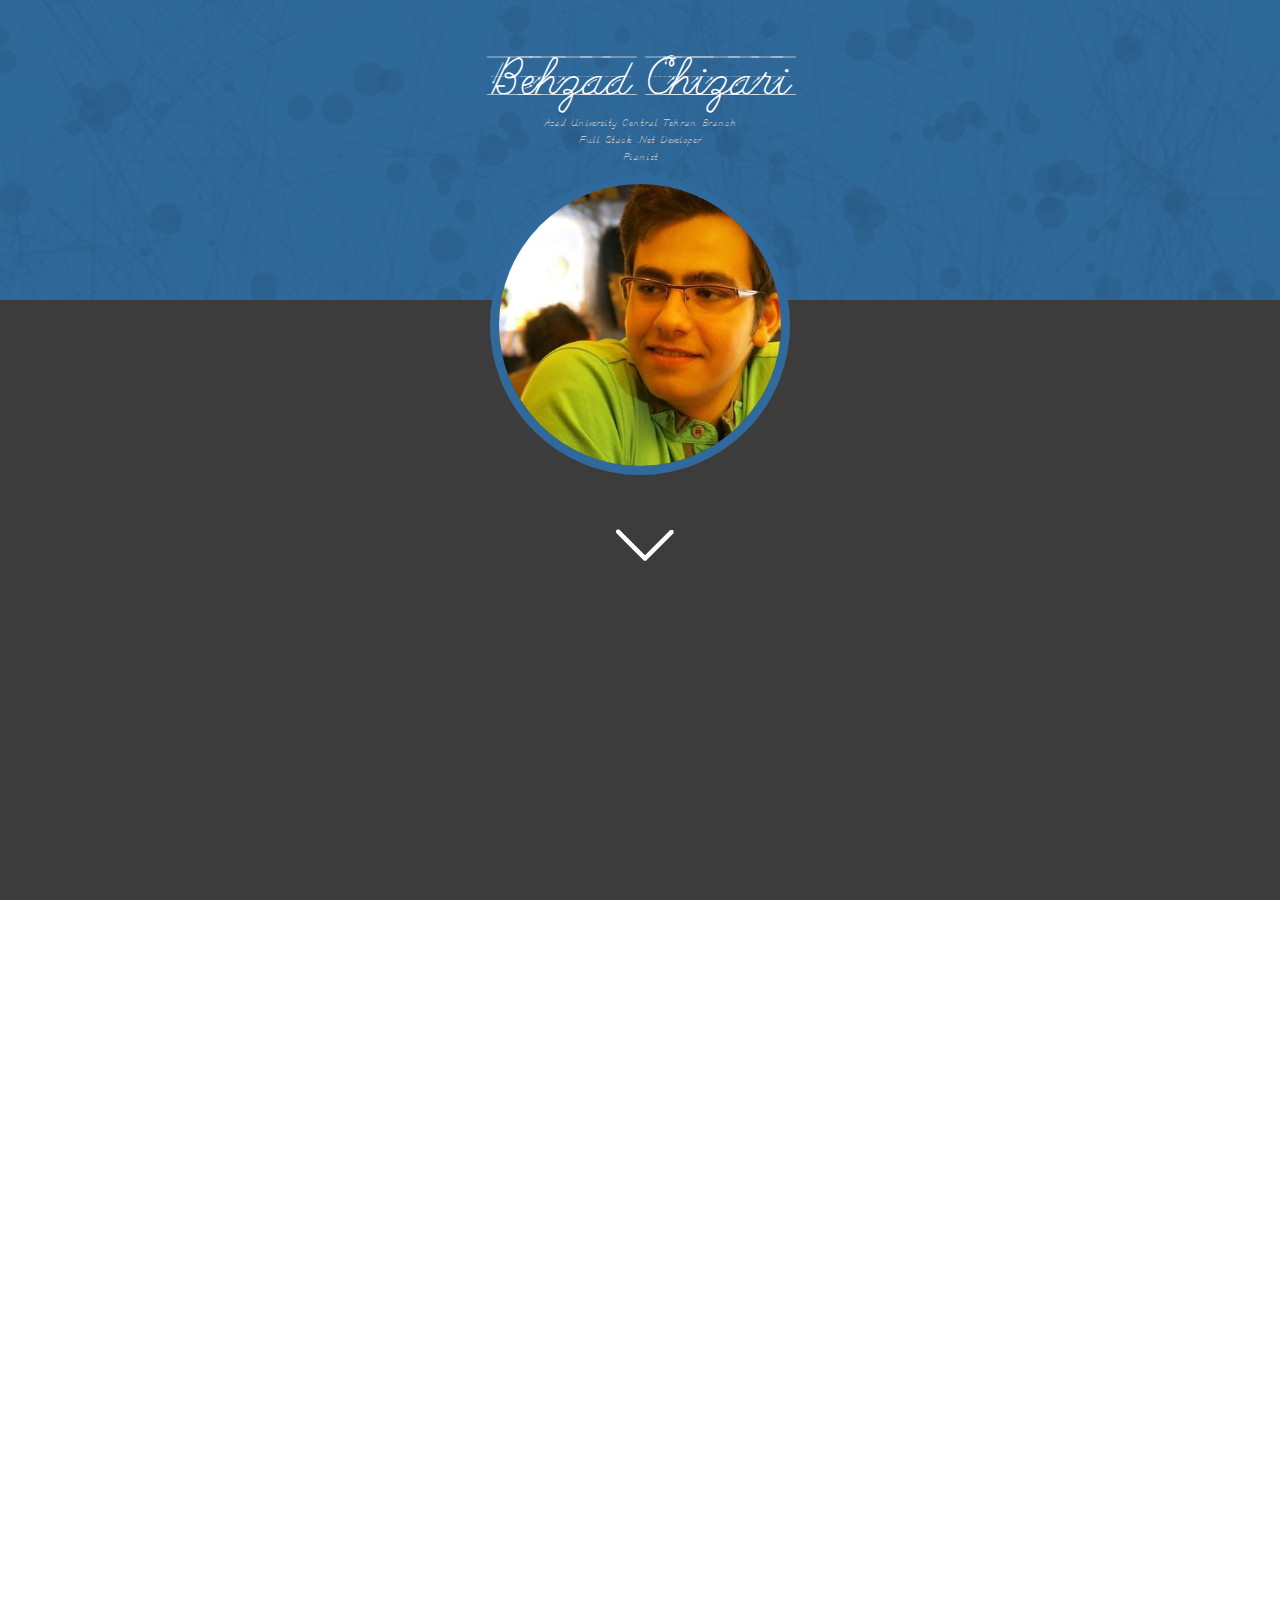
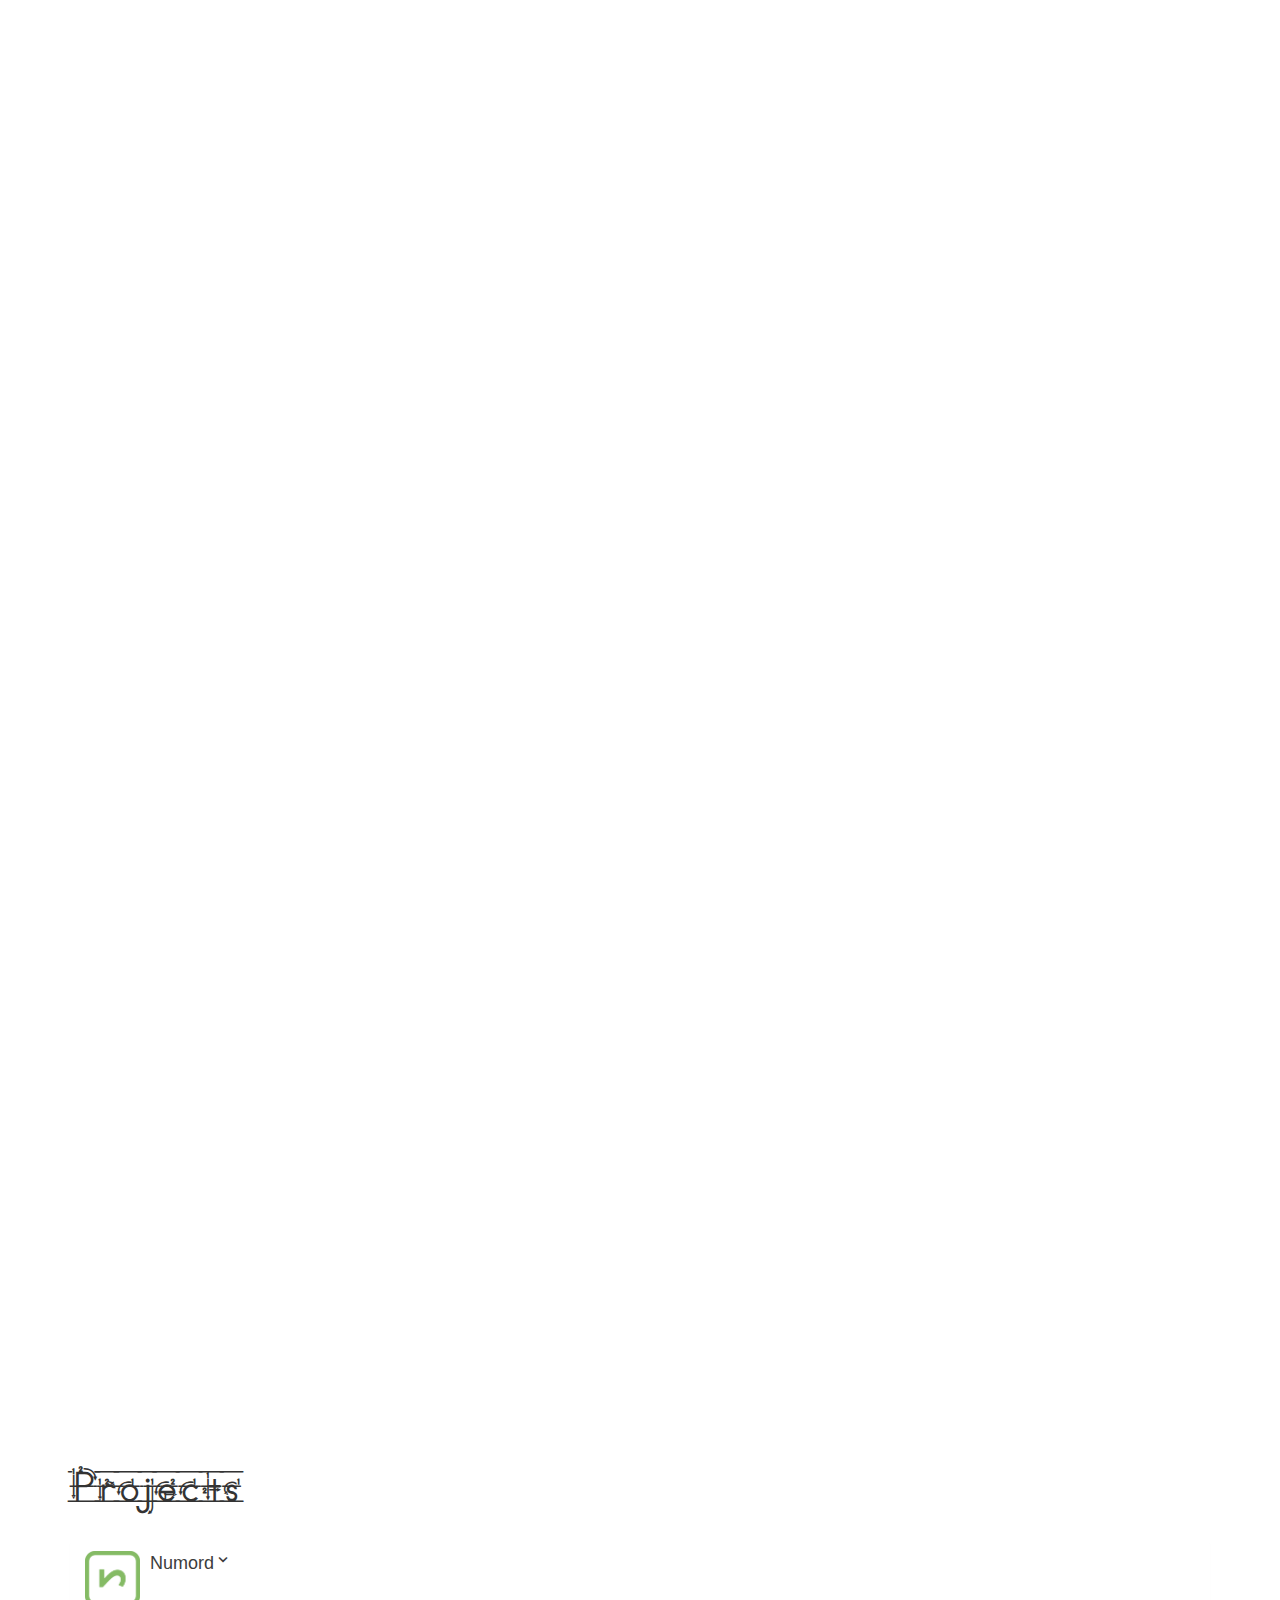
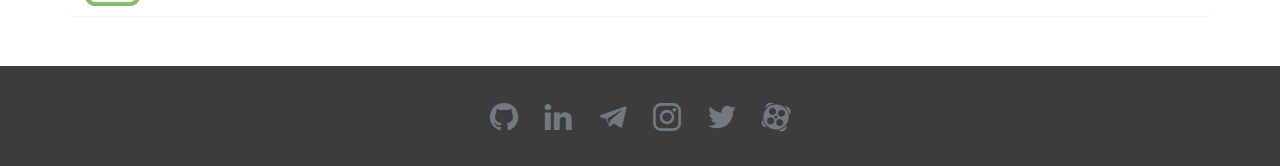
==== index.html @ 042b7d44 "Update index.html" ====
﻿<!DOCTYPE html>

<html lang="en" xmlns="http://www.w3.org/1999/xhtml">
<head>

    <meta http-equiv="X-UA-Compatible" content="IE=edge">
    <!--<meta name="viewport" content="width=device-width, initial-scale=1">-->
    <meta name="viewport" content="width=device-width, initial-scale=1.0, maximum-scale=1.0, user-scalable=no" />
    <meta charset="utf-8" />
    <link rel="icon" type="image/png" href="img/fav.png" />
    <!--<meta http-equiv="refresh" content="0; url=https://www.linkedin.com/in/behzad-chizari-53738ab5"/>-->
    <meta name="theme-color" content="#306a9c" />
    <title>Behzad Chizari Personal Webpage</title>
    <link href="css/bootstrap.min.css" rel="stylesheet" />
    <link href="css/index.css" rel="stylesheet" />

    <script src="js/jquery-3.2.1.min.js"></script>
    <script src="js/bootstrap.min.js"></script>
    <!--<script src="js/rtl-bootstrap.js"></script>-->
    <script src="js/animatescroll.min.js"></script>
    <script src="js/animatescroll.noeasing.js"></script>
</head>
<body>

    <div class="gotop gb">
        <span>&#xe316;</span>
    </div>
    <div class="header">
        <h3 style="margin:0px;" class="text-center ">Behzad Chizari</h3>
        <small class="center-block text-center">Azad University Central  Tehran Branch</small>
        <small class="center-block text-center">Full Stack .Net Developer</small>
        <small class="center-block text-center">Pianist</small>
        <a href="img/Personal.jpg">
            <img src="img/Personal.jpg" class="img-responsive img-circle center-block" width="350" alt="" />
        </a>
    </div>
    <div class="sub-header">
        <div class="container">
            <img src="img/arrow-down.gif" class="img-responsive center-block" alt="" />
        </div>
    </div>
    <div class="container" id="section-1">
        <h1 class="section-title">Skills</h1>
        <div class="col-lg-6 col-md-6 col-xs-12">
            <h3 class="section-title-lev2">Programming etc.</h3>
            <!--*************************-->

            <i class="">C#.Net&nbsp;:&nbsp;</i>
            <div class="progress">
                <div class="progress-bar progress-bar-striped" role="progressbar" aria-valuenow="60" aria-valuemin="0" aria-valuemax="100" style="width: 0%;">
                </div>
            </div>
            <div style="padding:0px 20px;">
                <i class="">ASP.Net&nbsp;:&nbsp;</i>
                <div class="progress">
                    <div class="progress-bar progress-bar-striped" role="progressbar" aria-valuenow="90" aria-valuemin="0" aria-valuemax="100" style="width: 0%;">
                    </div>
                </div>
                <i class="">Entity Framework&nbsp;:&nbsp;</i>
                <div class="progress">
                    <div class="progress-bar progress-bar-striped" role="progressbar" aria-valuenow="80" aria-valuemin="0" aria-valuemax="100" style="width: 0%;">
                    </div>
                </div>
                <i class="">LinQ&nbsp;:&nbsp;</i>
                <div class="progress">
                    <div class="progress-bar progress-bar-striped" role="progressbar" aria-valuenow="70" aria-valuemin="0" aria-valuemax="100" style="width: 0%;">
                    </div>
                </div>
                <i class="">WCF Services&nbsp;:&nbsp;</i>
                <div class="progress">
                    <div class="progress-bar progress-bar-striped" role="progressbar" aria-valuenow="50" aria-valuemin="0" aria-valuemax="100" style="width: 0%;">
                    </div>
                </div>
                <i class="">Universal Windows App dev.&nbsp;:&nbsp;</i>
                <div class="progress">
                    <div class="progress-bar progress-bar-striped" role="progressbar" aria-valuenow="60" aria-valuemin="0" aria-valuemax="100" style="width: 0%;">
                    </div>
                </div>
            </div>
            <!--*************************-->

            <i class="">C++&nbsp;:&nbsp;</i>
            <div class="clearfix"></div>
            <div class="progress">
                <div class="progress-bar progress-bar-striped" role="progressbar" aria-valuenow="30" aria-valuemin="0" aria-valuemax="100" style="width: 0%;">
                </div>
            </div>
            <!--*************************-->

            <i class="">Javascript&nbsp;:&nbsp;</i>
            <div class="progress">
                <div class="progress-bar progress-bar-striped" role="progressbar" aria-valuenow="50" aria-valuemin="0" aria-valuemax="100" style="width: 0%;">
                </div>
            </div>
            <!--*************************-->
            <i class="">Android(Java)&nbsp;:&nbsp;</i>
            <div class="progress">
                <div class="progress-bar progress-bar-striped" role="progressbar" aria-valuenow="10" aria-valuemin="0" aria-valuemax="100" style="width: 0%;">
                    <small style="padding:4px;">Learning...</small>
                </div>
            </div>
            <!--***************************************************************************-->
        </div>
        <div class="col-lg-6 col-md-6 col-xs-12">
            <h3 class="section-title-lev2">Design </h3>
            <!--*************************-->

            <i class="">Photoshop&nbsp;:&nbsp;</i>
            <div class="progress">
                <div class="progress-bar progress-bar-striped" role="progressbar" aria-valuenow="70" aria-valuemin="0" aria-valuemax="100" style="width: 0%;">
                </div>
            </div>

            <!--*************************-->

            <i class="">HTML&nbsp;:&nbsp;</i>
            <div class="progress">
                <div class="progress-bar progress-bar-striped" role="progressbar" aria-valuenow="100" aria-valuemin="0" aria-valuemax="100" style="width: 0%;">
                </div>
            </div>
            <!--*************************-->
            <i class="">CSS&nbsp;:&nbsp;</i>
            <div class="progress">
                <div class="progress-bar progress-bar-striped" role="progressbar" aria-valuenow="100" aria-valuemin="0" aria-valuemax="100" style="width: 0%;">
                </div>
            </div>

            <!--*************************-->
            <i class="">Jquery&nbsp;:&nbsp;</i>
            <div class="progress">
                <div class="progress-bar progress-bar-striped" role="progressbar" aria-valuenow="100" aria-valuemin="0" aria-valuemax="100" style="width: 0%;">
                </div>
            </div>

            <!--*************************************************************-->

        </div>

        <div class="col-lg-6 col-md-6 col-xs-12 pull-right">
            <h3 class="section-title-lev2">Database </h3>
            <!--*************************-->
            <i class="">SQL Server&nbsp;:&nbsp;</i>
            <div class="progress">
                <div class="progress-bar progress-bar-striped" role="progressbar" aria-valuenow="30" aria-valuemin="0" aria-valuemax="100" style="width: 0%;">
                </div>
            </div>
            <!--*************************-->
        </div>
        <div class="clearfix"></div>
        <div class="col-lg-12">
            <h3 class="section-title-lev2">Other </h3>
            <ul class="col-lg-3 col-md-3 col-xs-6">
                <li>-<i> XML</i></li>
                <li>-<i> XAML</i></li>
                <li>-<i> UML    </i></li>
                <li>-<i> Software Developer</i></li>
                <li>-<i> Microsoft Service Fabric</i></li>
            </ul>
            <ul class="col-lg-3 col-md-3 col-xs-6">
                <li>- <i>Microsoft Office Word</i></li>
                <li>- <i>Microsoft Office Excel</i></li>
                <li>- <i>Microsoft Office Powerpoint</i></li>
                <li>- <i>SoapUI</i></li>
            </ul>
            <ul class="col-lg-3"></ul>
            <ul class="col-lg-3"></ul>
        </div>
    </div>
    <div class="container" id="section-2">
        <h1 class="section-title">Education</h1>
        <div class="media">
            <div class="media-left">
                <a href="http://sanatisharif.ir">
                    <img class="media-object" src="img/sharif.gif" alt="" width="55">
                </a>
            </div>
            <div class="media-body">
                <h4 class="media-heading">Sharif University of Technology's High School</h4>
                <small> High School and Pre University </small>
                <small>2011 - 2015</small>
            </div>
        </div>
        <div class="media">
            <div class="media-left">
                <a href="http://iauctb.ac.ir">
                    <img class="media-object" src="img/azad-logo.png" alt="" width="55">
                </a>
            </div>
            <div class="media-body">
                <h4 class="media-heading">Islamic Azad University Central Tehran Branch</h4>
                <small>Bachelor of Software Engineering</small>
                <small>2015</small>
            </div>
        </div>
    </div>
    <div class="container" id="section-3" style="height:auto;">
        <h1 class="section-title">Experiences</h1>
        <div class="media">
            <div class="media-left">
                <a href="http://www.iraninfotech.com/">
                    <img class="media-object img-circle" src="img/IIDLogo.png" alt="" width="60">
                </a>
            </div>
            <div class="media-body">
                <h5 class="media-heading">Iran info-tech Development Co.</h5>
                <small> <span style="color: #c3c3c3">from </span> May 2017</small><small> (Developer) </small><br />
                <small style="color: #a4a4a4"> 2016 Sep - Apr 2017 (Internship) </small>
            </div>
        </div>
        <div class="media">
            <div class="media-left">
                <a href="http://iauctb.github.io">
                    <img class="media-object" src="img/cactb.png" alt="" width="60">
                </a>
            </div>
            <div class="media-body">
                <h6 class="media-heading">IAUCTB's Association of Computer Engineering</h6>
                <small>Member of Board(Volentieri)</small><br />
                <small><span style="color: #c3c3c3">from </span> 2015 Nov</small>
            </div>
        </div>
        <div class="media">
            <div class="media-left">
                <a href="http://www.faranam.net/">
                    <img class="media-object img-circle " src="img/faranam-logo.jpg" alt="" width="55" height="55">
                </a>
            </div>
            <div class="media-body">
                <h5 class="media-heading">Ertebatat Novin Faranam</h5>
                <small>Internship</small><br />
                <small>2015 Jun - 2015 Oct</small>
            </div>
        </div>
    </div>
    <div class="container" id="section-4">
        <h1 class="section-title">Art</h1>
        <div class="media">
            <div class="media-left">
                <a>
                    <img class="media-object" src="img/piano.png" alt="" width="55">
                </a>
            </div>
            <div class="media-body">
                <h4 class="media-heading">
                    Piano
                    <a href="http://www.aparat.com/behzadchizari" class="gb" style="padding-right:10px;color: #ed145b;">&#xe191;</a>
                </h4>
                <small>Since 2008</small>
            </div>
        </div>
    </div>

    <div class="container" id="section-6">
        <h1 class="section-title">Projects</h1>
        <div class="panel-group" id="accordion" role="tablist" aria-multiselectable="true">
            <div class="panel panel-default">
                <div class="panel-heading" role="tab" id="headingTwo">
                    <div class="media panel-title">
                        <div class="media-left">
                            <a>
                                <img class="media-object" src="img/numord.png" alt="" width="55">
                            </a>
                        </div>
                        <div class="media-body">
                            <a style="color: #3c3c3c" class="collapsed" role="button" data-toggle="collapse" data-parent="#accordion" href="#collapseTwo" aria-expanded="false" aria-controls="collapseTwo">
                                <h4 class="media-heading">Numord<span class="gb" style="padding-top: 5px;">&#xe313;</span></h4>
                            </a>
                            <a href="https://github.com/behzadchizari/Numord">
                                <img src="https://img.shields.io/github/stars/badges/shields.svg?style=social&label=Star" alt="" />
                            </a>
                        </div>
                    </div>
                </div>
                <div id="collapseTwo" class="panel-collapse collapse" role="tabpanel" aria-labelledby="headingTwo">
                    <div class="panel-body" style="padding-top: 0px;">
                        <h2 style="margin: 0px; padding: 0px;">Numord</h2>
                        <br />
                        <a href="https://github.com/behzadchizari/Numord">
                            <img src="https://img.shields.io/badge/version-3.0-blue.svg" alt="" />
                        </a>
                        <hr style="width: 30%;" />
                        <div class="clearfix"></div>
                        <p>Convert Integer to Persian Words for C#.Net Users</p>
                        <h3>Usage :</h3>
                        <p> >> 1 - Add the .dll in ..\Numord\Numord\Numord\obj\Debug to your Project refrences</p>
                        <p> >> 2 - Follow the imgages below                                                   </p>
                        <p> -> Be Carefull that the target framework is .NetFramework 4.5.2                   </p>
                        <h3>Examples :</h3>
                        <a href="img/ex1.png">
                            <img class="img-responsive" src="img/ex1.png" alt="" />
                        </a>
                        <a href="img/ex2.png">
                            <img class="img-responsive" src="img/ex2.png" alt="" />
                        </a>

                    </div>
                </div>
            </div>
        </div>
    </div>
    <div class="" id="section-5">
        <!--<h1 class="section-title">Follow Me</h1>-->
        <div class="social center-block">
            <a href="https://github.com/behzadchizari" class="gb">&#xe0be;</a>
            <a href="https://www.linkedin.com/in/behzad-chizari-53738ab5" class="gb">&#xe0bf;</a>
            <a href="https://telegram.me/behczr" class="gb">&#xe1a5;</a>
            <a href="https://www.instagram.com/behzad_chizari/" class="gb">&#xe15c;</a>
            <a href="https://www.twitter.com/behzad_chizari/" class="gb">&#xe0cd;</a>
            <a href="http://www.aparat.com/behzadchizari" class="gb">&#xe191;</a>
            <div class="clearfix"></div>
        </div>
    </div>
    <script>

        //*******************************************************
function FullScreen(){
  var doc = window.document;
  var docEl = doc.documentElement;

  var requestFullScreen = docEl.requestFullscreen || docEl.mozRequestFullScreen || docEl.webkitRequestFullScreen || docEl.msRequestFullscreen;
  var cancelFullScreen = doc.exitFullscreen || doc.mozCancelFullScreen || doc.webkitExitFullscreen || doc.msExitFullscreen;

  if(!doc.fullscreenElement && !doc.mozFullScreenElement && !doc.webkitFullscreenElement && !doc.msFullscreenElement) {
    requestFullScreen.call(docEl);
  }
  else {
    cancelFullScreen.call(doc);
  }
}
        function loadProgressBar(progressbars) {
            for (var i = 0; i < progressbars.length; i++) {
                var ariaValuenow = $(progressbars[i]).attr('aria-valuenow');
                $(progressbars[i]).animate({
                    'width': ariaValuenow + '%'
                }, 2000);
                console.log($(progressbars[i]).attr('aria-valuenow'));
            }
            return;
        }

        var isProgressBarsloaded = false;
        var isExploaded = false;
        var isArtloaded = false;
        var isEduloaded = false;
        //*******************************************************

        $(document).ready(function () {
            FullScreen();
            $('.gotop').fadeOut();
            $('.sub-header').css('height', Number(screen.height) - parseInt($('.header').css('height'), 10) + 'px');
            //$('html,body').animatescroll();
        });
        //*******************************************************
        $(window).scroll(function () {
            //alert(Number($('#section-1').offset().top) - Number(screen.height) / 2);

            if ($(window).scrollTop() <= Number($('#section-1').offset().top - 200)) {
                $('.gotop').fadeOut();
            }
                //alert($('#section-1').offset().top + "." + $(window).scrollTop());

            else {
                $('.gotop').fadeIn();
            }
            if (!isProgressBarsloaded) {
                if ($(window).scrollTop() >= Number($('#section-1').offset().top) - Number(screen.height) / 2) {
                    $("#section-1").animate({
                        'padding-top': '30px',
                        'opacity': '1'
                    }, 2000);
                    var progressbars = document.getElementsByClassName('progress-bar');
                    loadProgressBar(progressbars);
                    isProgressBarsloaded = true;
                }
            }
            if (!isEduloaded) {
                if ($(window).scrollTop() >= Number($('#section-2').offset().top) - Number(screen.height) / 2) {
                    $("#section-2").animate({
                        'padding-top': '30px',
                        'opacity': '1'
                    }, 2000);
                }
                //isEduloaded = true;
            }
            if (!isExploaded) {
                if ($(window).scrollTop() >= Number($('#section-3').offset().top) - Number(screen.height) / 2) {
                    $("#section-3").animate({
                        'padding-top': '30px',
                        'opacity': '1'
                    }, 2000);
                }
                //isExploaded = true;
            }
            if (!isArtloaded) {
                if ($(window).scrollTop() >= Number($('#section-4').offset().top) - Number(screen.height)) {
                    $("#section-4").animate({
                        'padding-top': '30px',
                        'opacity': '1'
                    }, 2000);
                }
                //isArtloaded = true;
            }
        })
        //*******************************************************
        $('.sub-header img[src*="arrow-down.gif"]').click(function () {
            $('#section-1').animatescroll({ scrollSpeed: 1000, easing: 'easeOutCirc' });
        });
        //*******************************************************
        $('.gotop').click(function () {
            $('html,body').animatescroll();

        });
    </script>
</body>
</html>
---- css/index.css ----
﻿@font-face {
    font-family: AbcCursiveArrow;
    src: url('../fonts/ABCCA__.TTF') format('truetype');
}

@font-face {
    font-family: AbcDNManuscript;
    src: url('../fonts/ABCDN__.TTF') format('truetype');
}

@font-face {
    font-family: AbcPrintArrow;
    src: url('../fonts/ABCPA__.TTF') format('truetype');
}

@font-face {
    font-family: AbcPrintDottedArrow;
    src: url('../fonts/ABCPAD_.TTF') format('truetype');
}

@font-face {
    font-family: gorbeh;
    src: url('../fonts/Gorbeh-Regular.eot') format('embedded-opentype'), url('../fonts/Gorbeh-Regular.ttf') format('truetype'), url('../fonts/Gorbeh-Regular.woff') format('woff');
}

* {
    margin: 0px;
    padding: 0px;
}

.gb {
    font-family: gorbeh;
}

ul li {
    list-style: none;
}

body {
    position: relative;
}

.header {
    width: 100%;
    height: 300px;
    /*background: #306a9c;*/
    background: url('../img/bg.png') no-repeat center fixed;
    background-size: cover;
}

    .header h3 {
        color: white;
        position: relative;
        top: 60px;
        font-size: 40px;
        font-family: AbcCursiveArrow;
    }

    .header small {
        position: relative;
        color: #c3c3c3;
        top: 70px;
        font-family: AbcDNManuscript;
    }

    .header img[src*='Personal.jpg'] {
        border: 9px solid #306a9c;
        position: relative;
    }

.sub-header {
    background: #3c3c3c;
    margin-bottom: 20px;
}

    .sub-header img[src*='arrow-down.gif'] {
        cursor: pointer;
        width: 150px;
        margin-top: 160px;
    }

.section-title {
    font-family: AbcPrintArrow;
    font-weight: bolder;
    padding: 20px 0;
}

.section-title-lev2 {
    font-family: AbcDNManuscript;
}

#section-1 {
    padding-top: 100px;
    padding-bottom: 20px;
    opacity: 0;
}

#section-2 {
    padding-bottom: 20px;
    padding-top: 100px;
    opacity: 0;
}

#section-3 {
    padding-bottom: 20px;
    padding-top: 100px;
    opacity: 0;
}

#section-4 {
    padding-bottom: 20px;
    padding-top: 100px;
    opacity: 0;
}

.gotop {
    cursor: pointer;
    width: 45px;
    height: 45px;
    position: fixed;
    bottom: 60px;
    right: 20px;
    background: #306a9c;
    border-radius: 50%;
    /*opacity:0;*/
    border: 2px solid #5c9dd5;
    z-index: 999;
    text-align: center;
    color: white;
    font-size: 24px;
}

    .gotop span {
        position: absolute;
        top: 2px;
        left: 9px;
    }

#section-5 {
    height: 100px;
    background: #3c3c3c;
    margin-top: 30px;
}

.social {
    height: 60px;
    width: 400px;
    margin-top: 20px;
    max-height: 100%;
    max-width: 100%;
    text-align: center;
    font-size: 30px;
    padding: 30px 0;
}

    .social a.gb {
        margin: 0 8px;
        color: #72797f;
    }

        .social a.gb:hover {
            text-decoration: none;
        }

        .social a.gb:active {
            text-decoration: none;
        }

        .social a.gb[href*='github']:hover {
            color: #333333;
        }

        .social a.gb[href*='linkedin']:hover {
            color: #0077b5;
        }

        .social a.gb[href*='aparat']:hover {
            color: #ed145b;
        }

        .social a.gb[href*='instagram']:hover {
            background: linear-gradient(-45deg,#833ab4,#833ab4,#e1306c,#fcaf45,#f77737,#fd1d1d,#fd1d1d);
            background: -o-linear-gradient(-45deg,#833ab4,#833ab4,#e1306c,#fcaf45,#f77737,#fd1d1d,#fd1d1d);
            background: -moz-linear-gradient(-45deg,#833ab4,#833ab4,#e1306c,#fcaf45,#f77737,#fd1d1d,#fd1d1d);
            background: -webkit-linear-gradient(-45deg,#833ab4,#833ab4,#e1306c,#fcaf45,#f77737,#fd1d1d,#fd1d1d);
            background-clip: text;
            text-fill-color: transparent;
            -webkit-background-clip: text;
            -webkit-text-fill-color: transparent;
            -moz-background-clip: text;
            -moz-text-fill-color: transparent;
        }

        .social a.gb[href*='telegram']:hover {
            color: #0088cc;
        }

        .social a.gb[href*='twitter']:hover {
            color: #55acee;
        }

.panel-default > .panel-heading {
    background: transparent !important;
    border-color: transparent !important;
    border: 0px solid transparent !important;
}
.panel-default>.panel-heading+.panel-collapse>.panel-body{
    border: 0px solid transparent !important;

}
.panel {
    border: none;
}
/****************************************************************************************/
/* XSmall devices (tablets, 768px and up) */
@media screen and (max-width: 768px) {
    .header {
        height: 350px;
    }

        .header img[src*='Personal.jpg'] {
            width: 250px;
            top: 140px;
        }
}

/* Small devices (desktops, 992px and up) */
@media screen and (max-width: 992px) and (min-width: 768px) {

    .header img[src*='Personal.jpg'] {
        width: 270px;
        top: 80px;
    }
}
/* Medium devices (desktops, 992px and up) */
@media screen and (max-width: 1200px) and (min-width: 992px) {

    .header img[src*='Personal.jpg'] {
        width: 300px;
        top: 75px;
    }
}
/* Large devices (large desktops, 1200px and up) */
@media screen and (min-width: 1200px) {

    .header img[src*='Personal.jpg'] {
        width: 300px;
        top: 80px;
    }
}
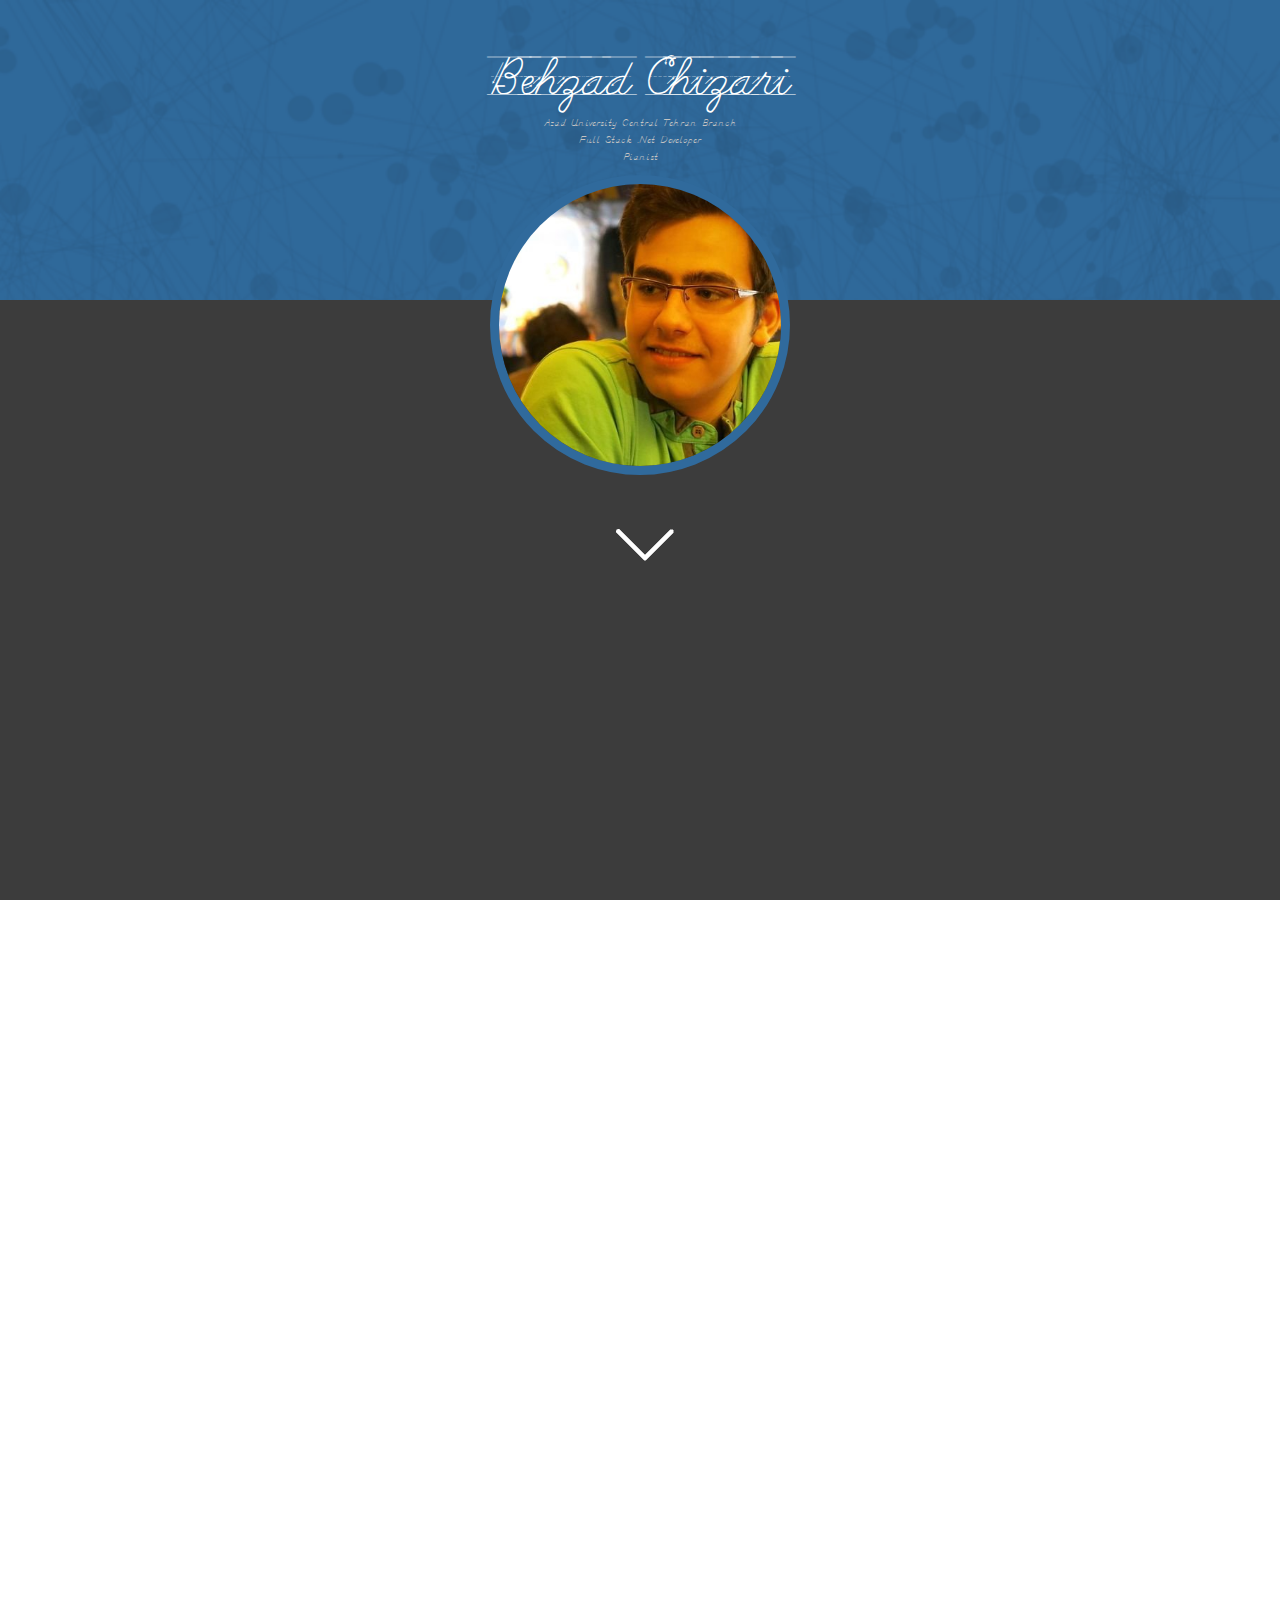
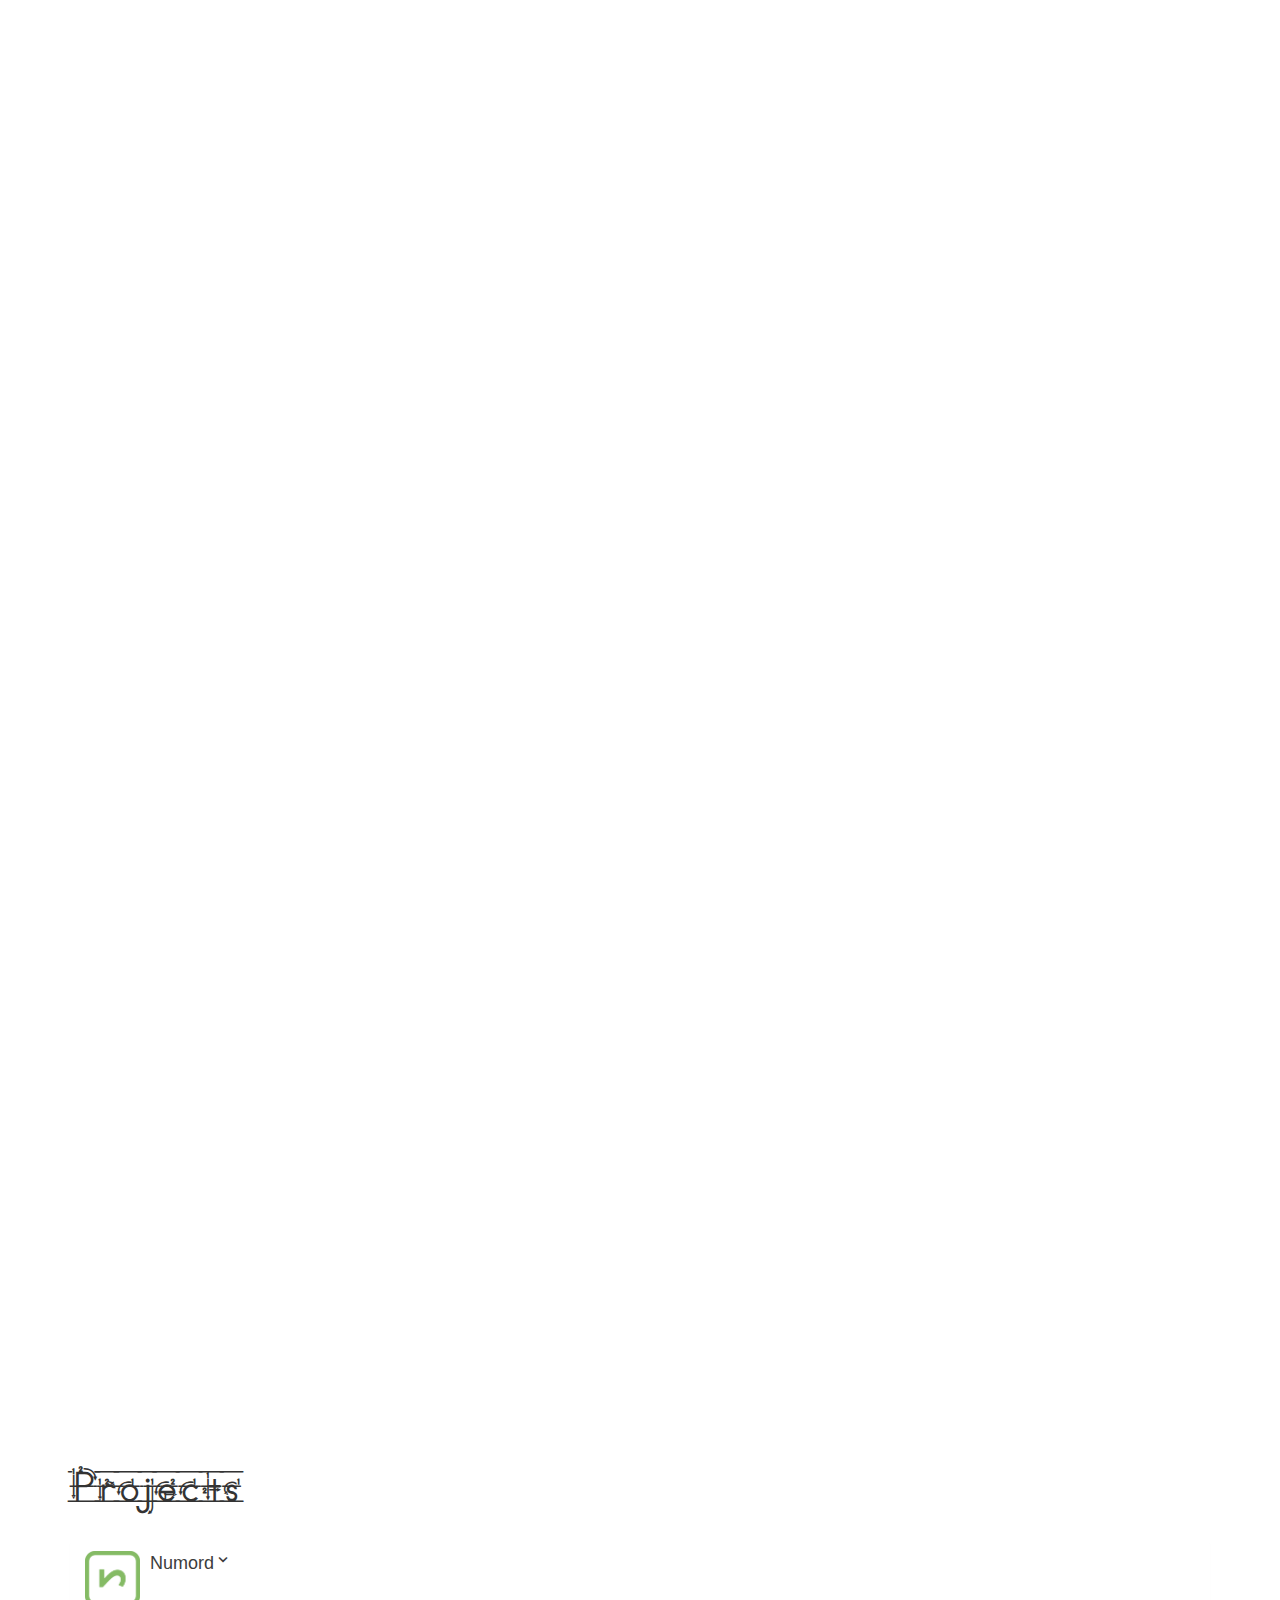
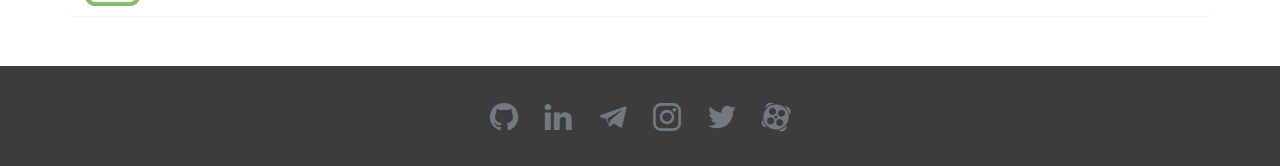
==== commit f85bde00: "Update index.html" ====
--- a/index.html
+++ b/index.html
@@ -407,8 +407,8 @@
         });
         //*******************************************************
         $('.gotop').click(function () {
-            $('html,body').animatescroll();
-
+           // $('html,body').animatescroll();
+            FullScreen();
         });
     </script>
 </body>
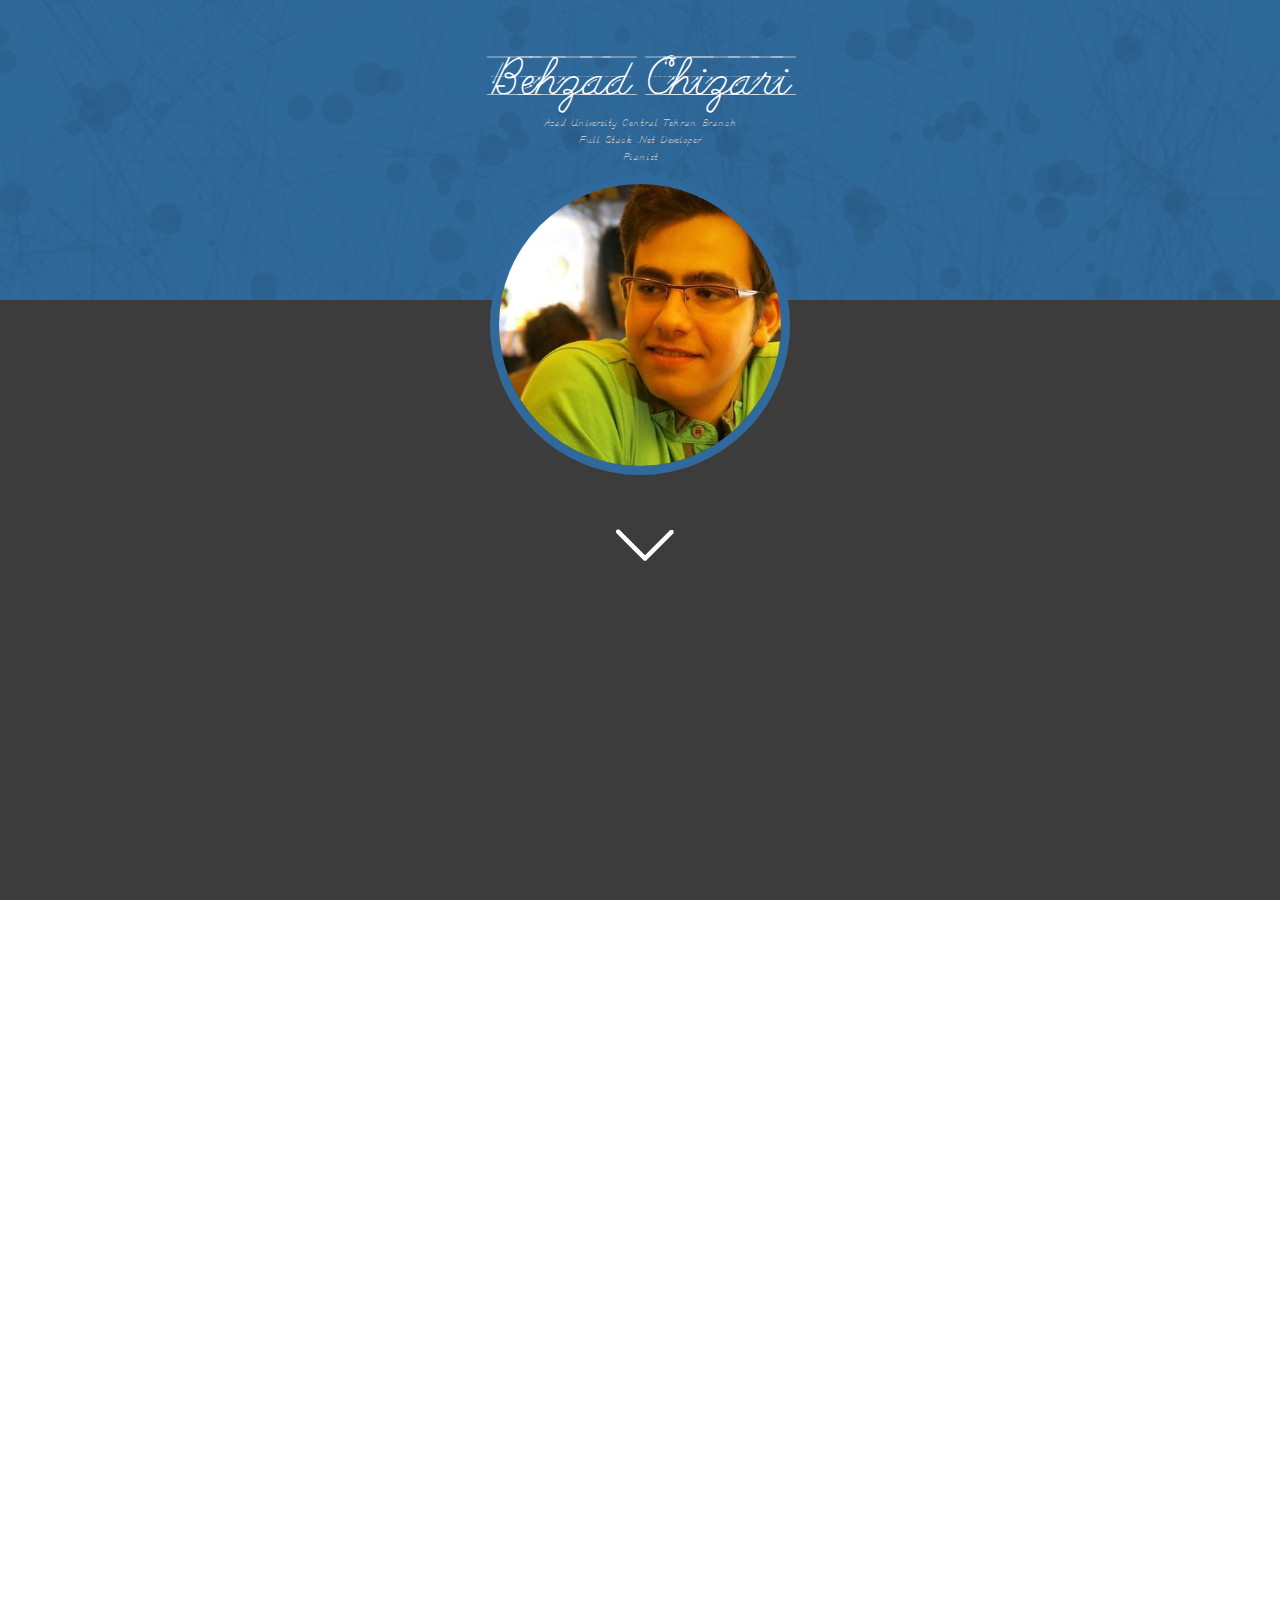
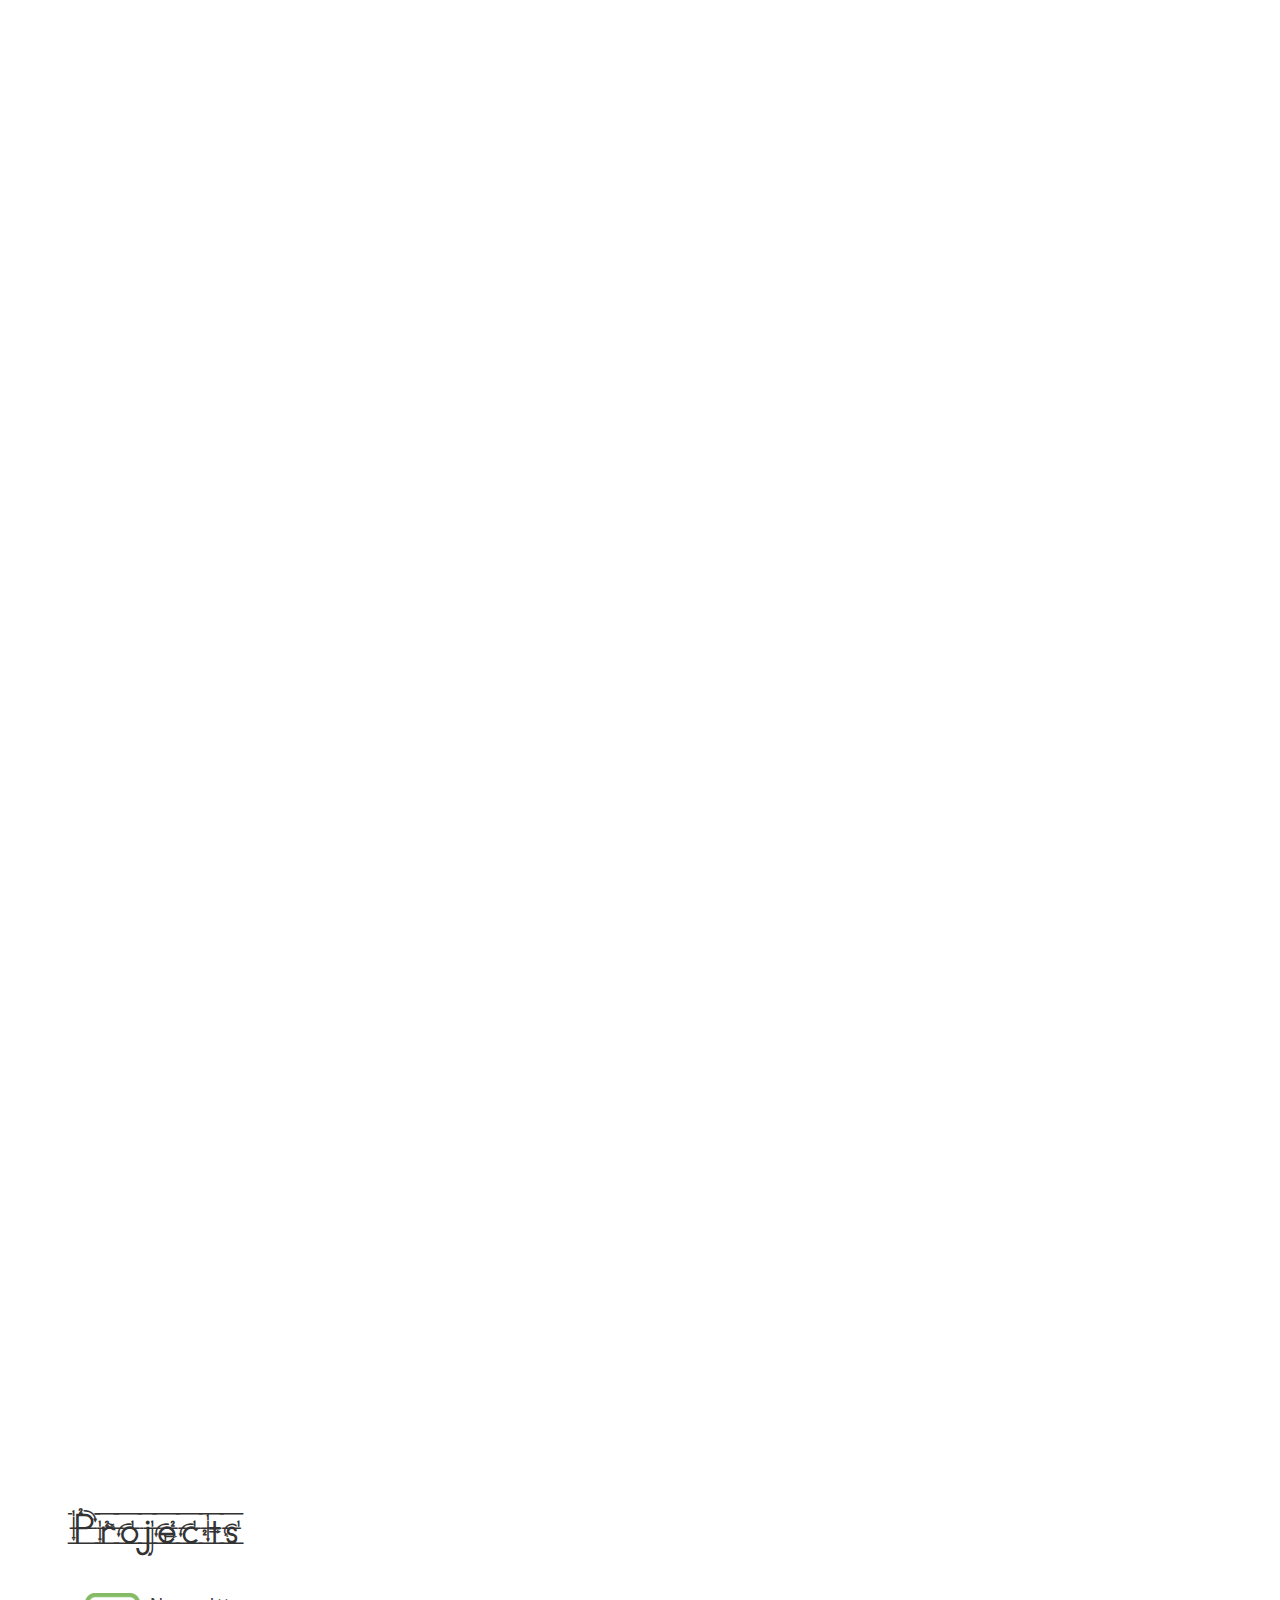
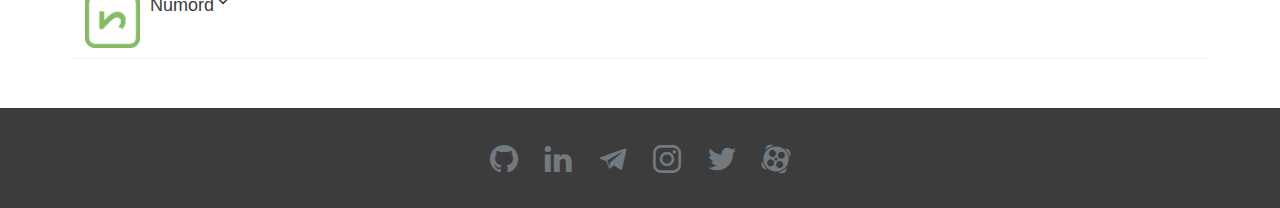
==== commit 6ee43485: "Update index.html" ====
--- a/index.html
+++ b/index.html
@@ -197,14 +197,24 @@
         <h1 class="section-title">Experiences</h1>
         <div class="media">
             <div class="media-left">
+                <a href="http://asanpardakht.ir/">
+                    <img class="media-object img-circle" src="img/IILogo.png" alt="" width="60">
+                </a>
+            </div>
+            <div class="media-body">
+                <h5 class="media-heading">Asan Pardakht Persian</h5>
+                <small> <span style="color: #c3c3c3">Since </span> 2018 April</small><small> (Developer) </small><br />
+            </div>
+        </div>
+        <div class="media">
+            <div class="media-left">
                 <a href="http://www.iraninfotech.com/">
                     <img class="media-object img-circle" src="img/IIDLogo.png" alt="" width="60">
                 </a>
             </div>
             <div class="media-body">
                 <h5 class="media-heading">Iran info-tech Development Co.</h5>
-                <small> <span style="color: #c3c3c3">from </span> May 2017</small><small> (Developer) </small><br />
-                <small style="color: #a4a4a4"> 2016 Sep - Apr 2017 (Internship) </small>
+                <small> 2016 Sep - 2018 March</small><small> (Developer) </small><br />
             </div>
         </div>
         <div class="media">
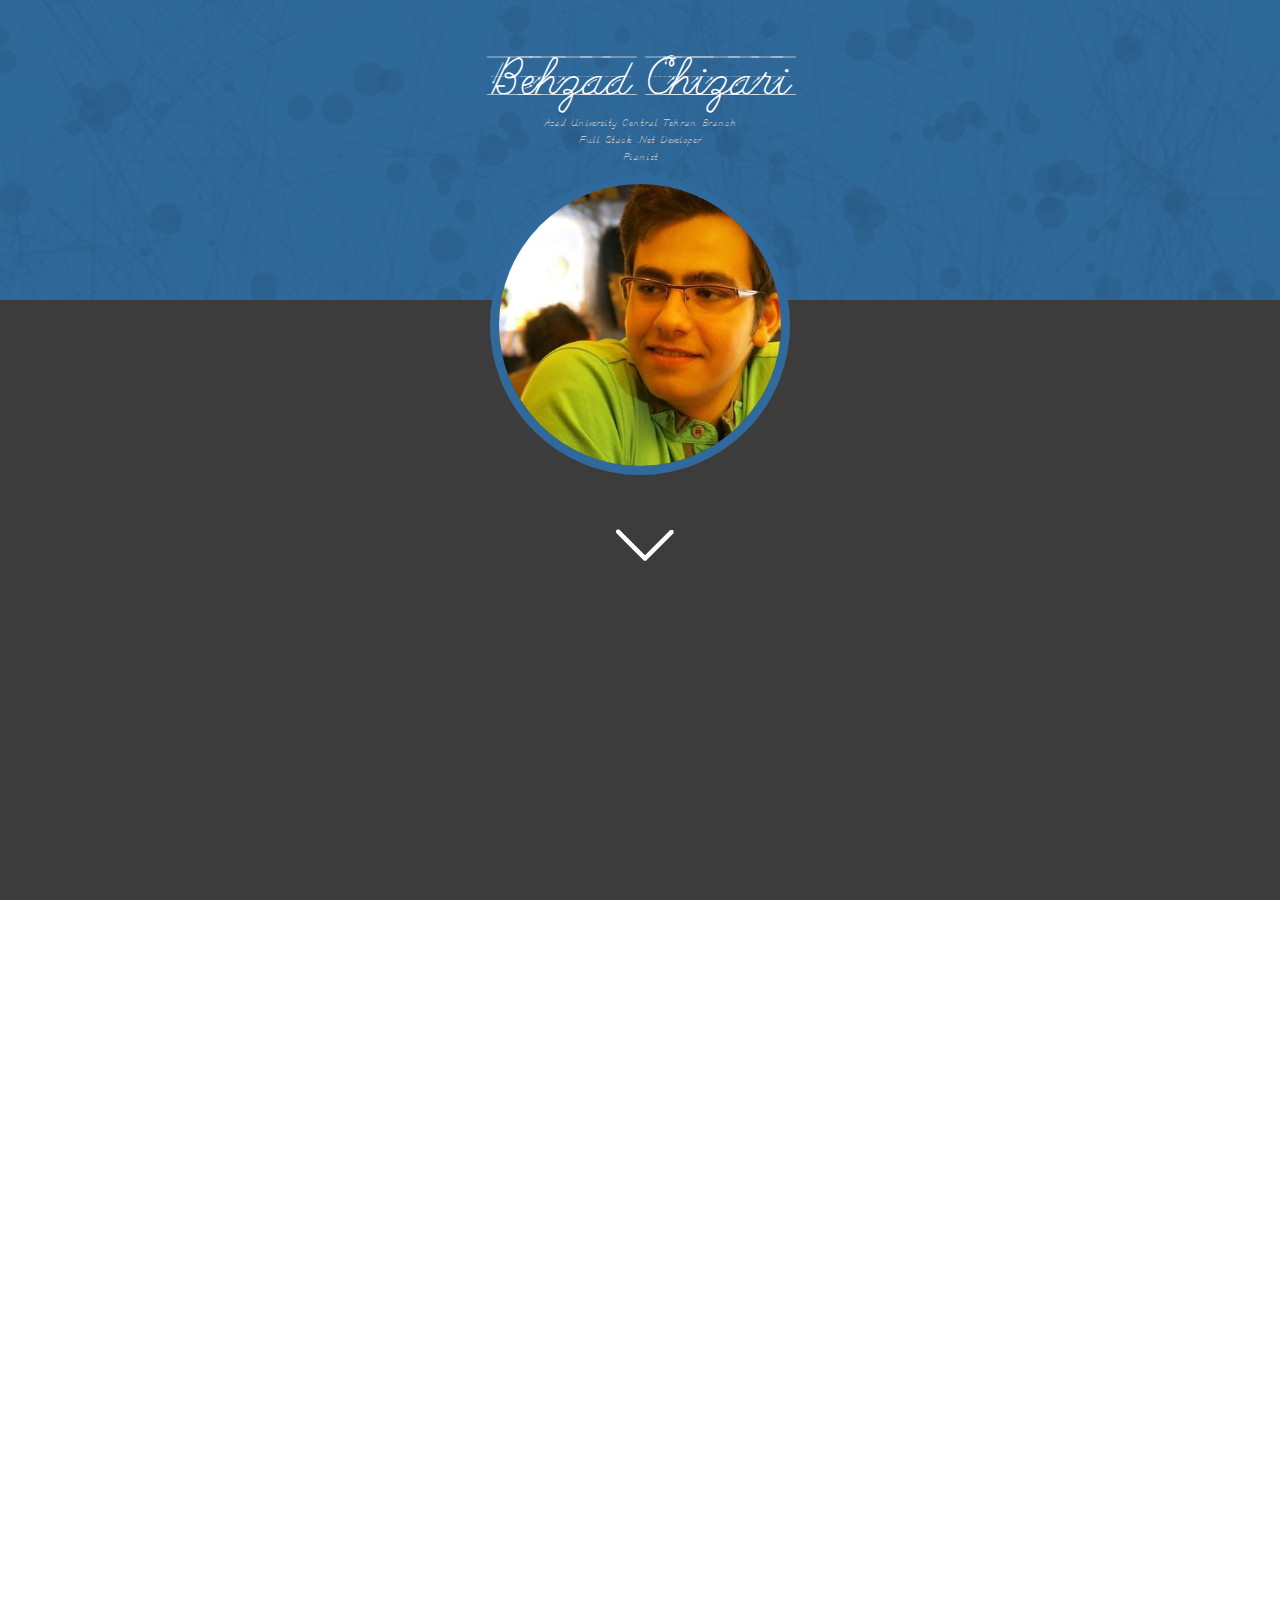
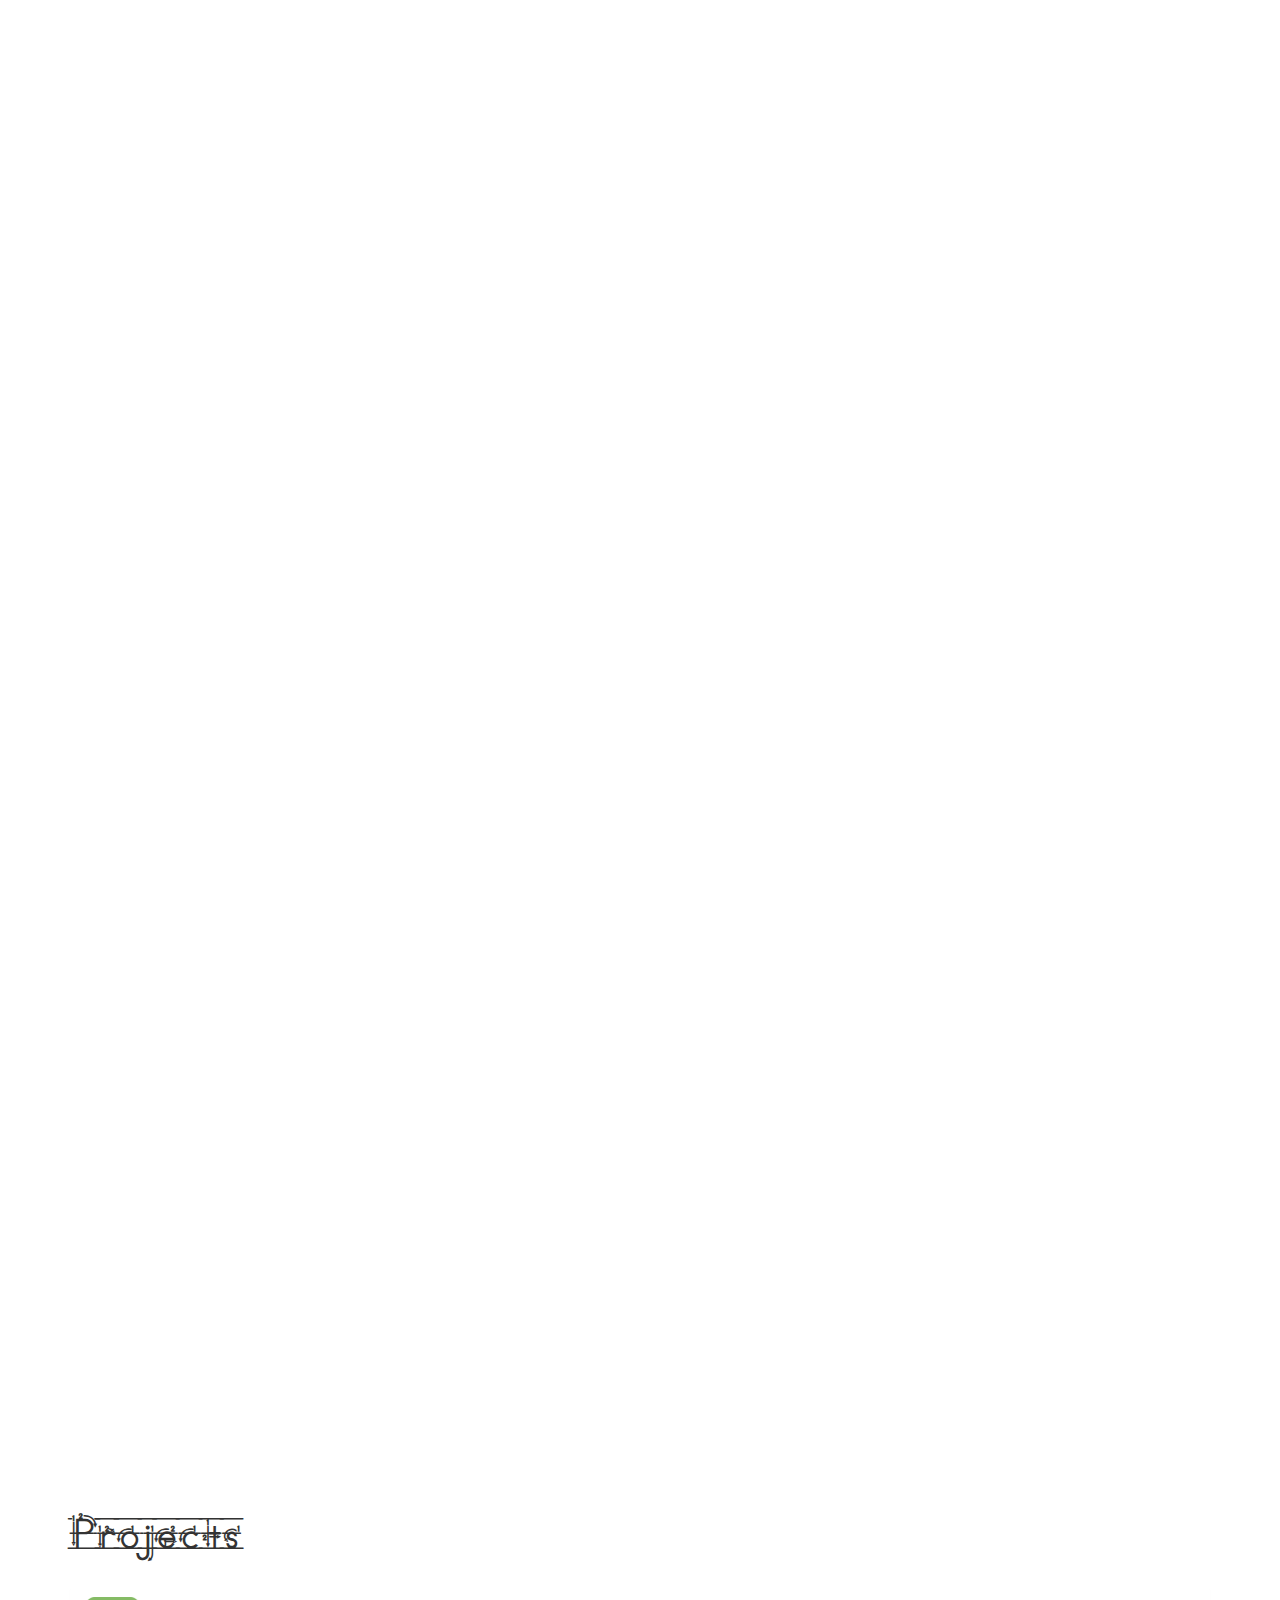
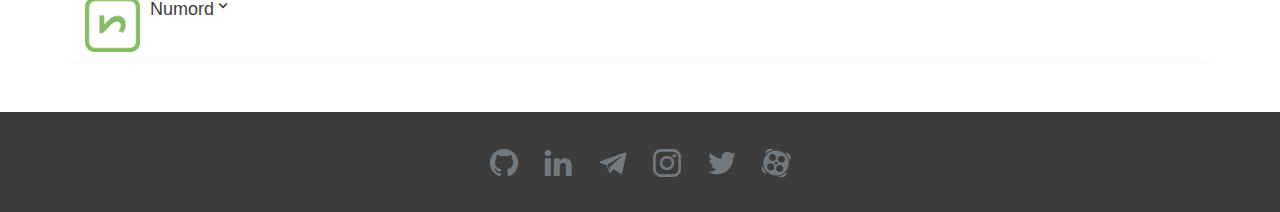
==== commit f08f9abe: "Update index.html" ====
--- a/index.html
+++ b/index.html
@@ -198,7 +198,7 @@
         <div class="media">
             <div class="media-left">
                 <a href="http://asanpardakht.ir/">
-                    <img class="media-object img-circle" src="img/IILogo.png" alt="" width="60">
+                    <img class="media-object img-circle" src="img/aplogo.png" alt="" width="60">
                 </a>
             </div>
             <div class="media-body">
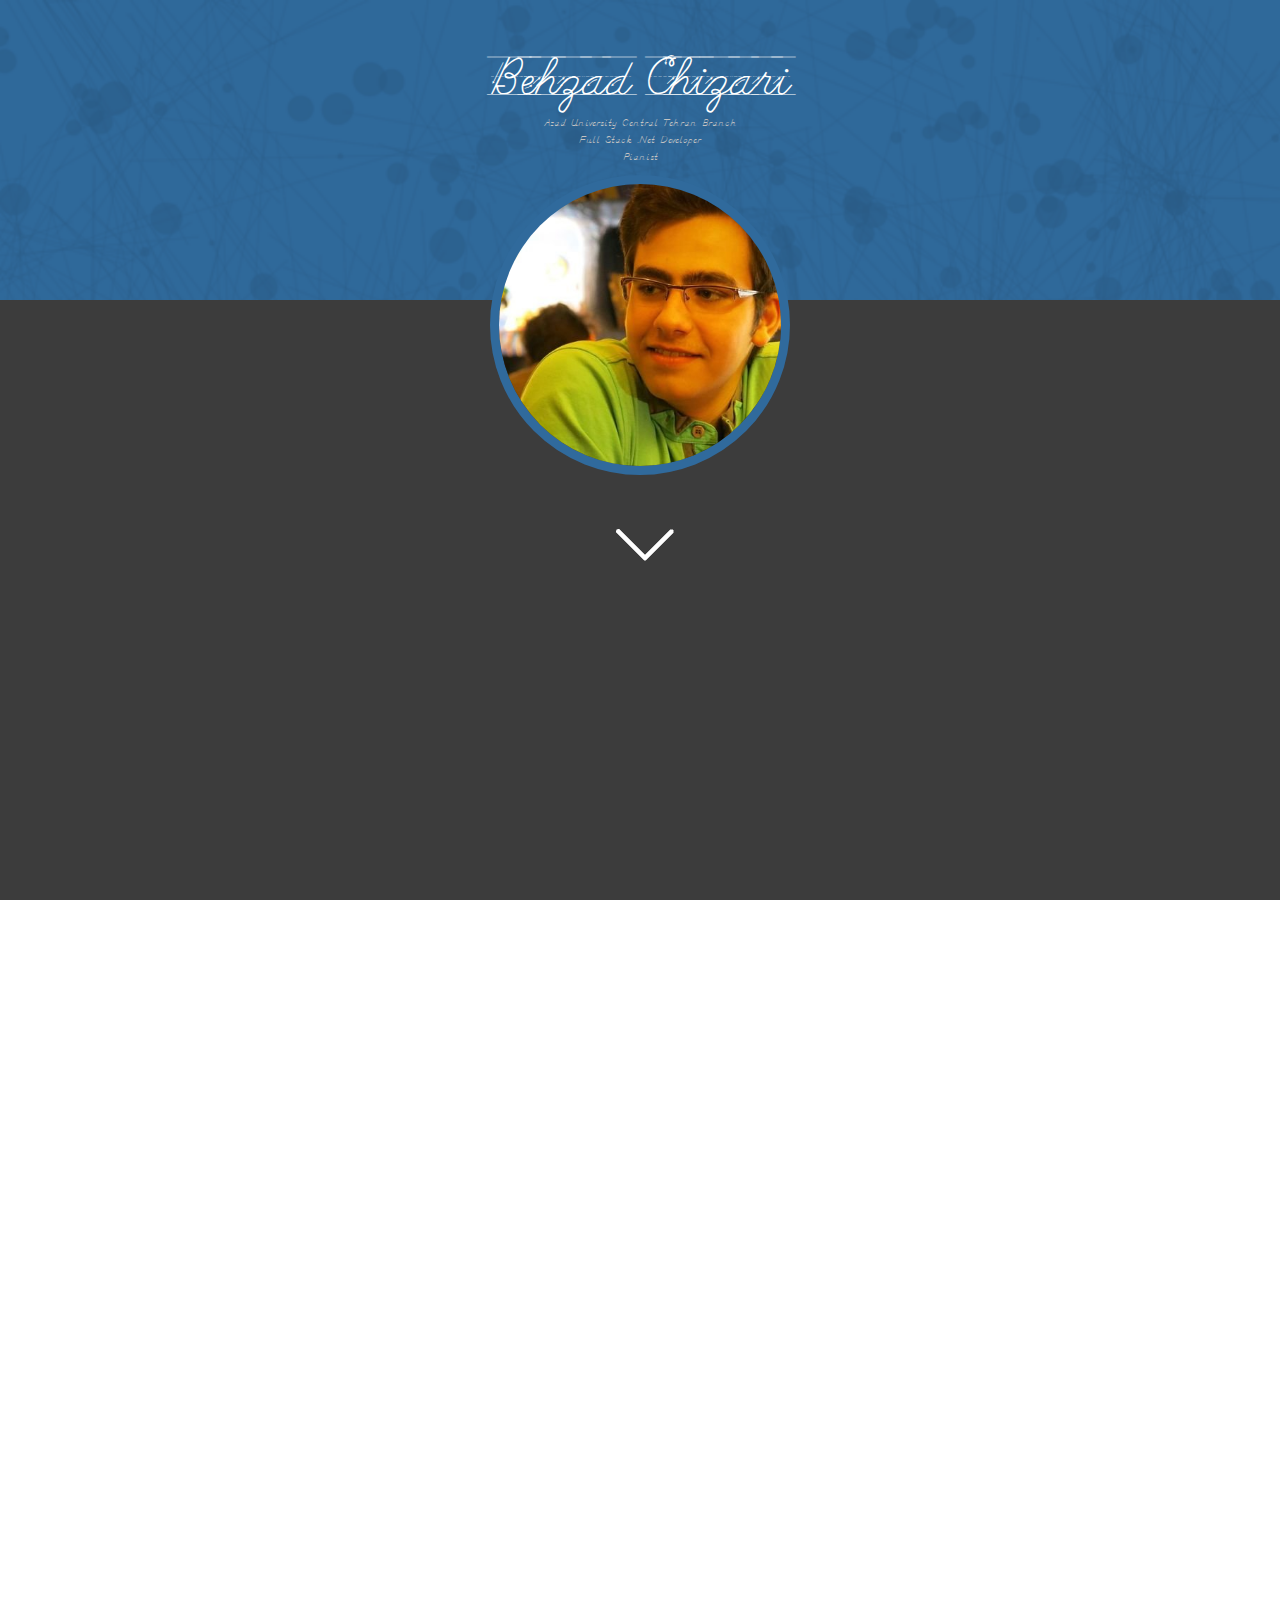
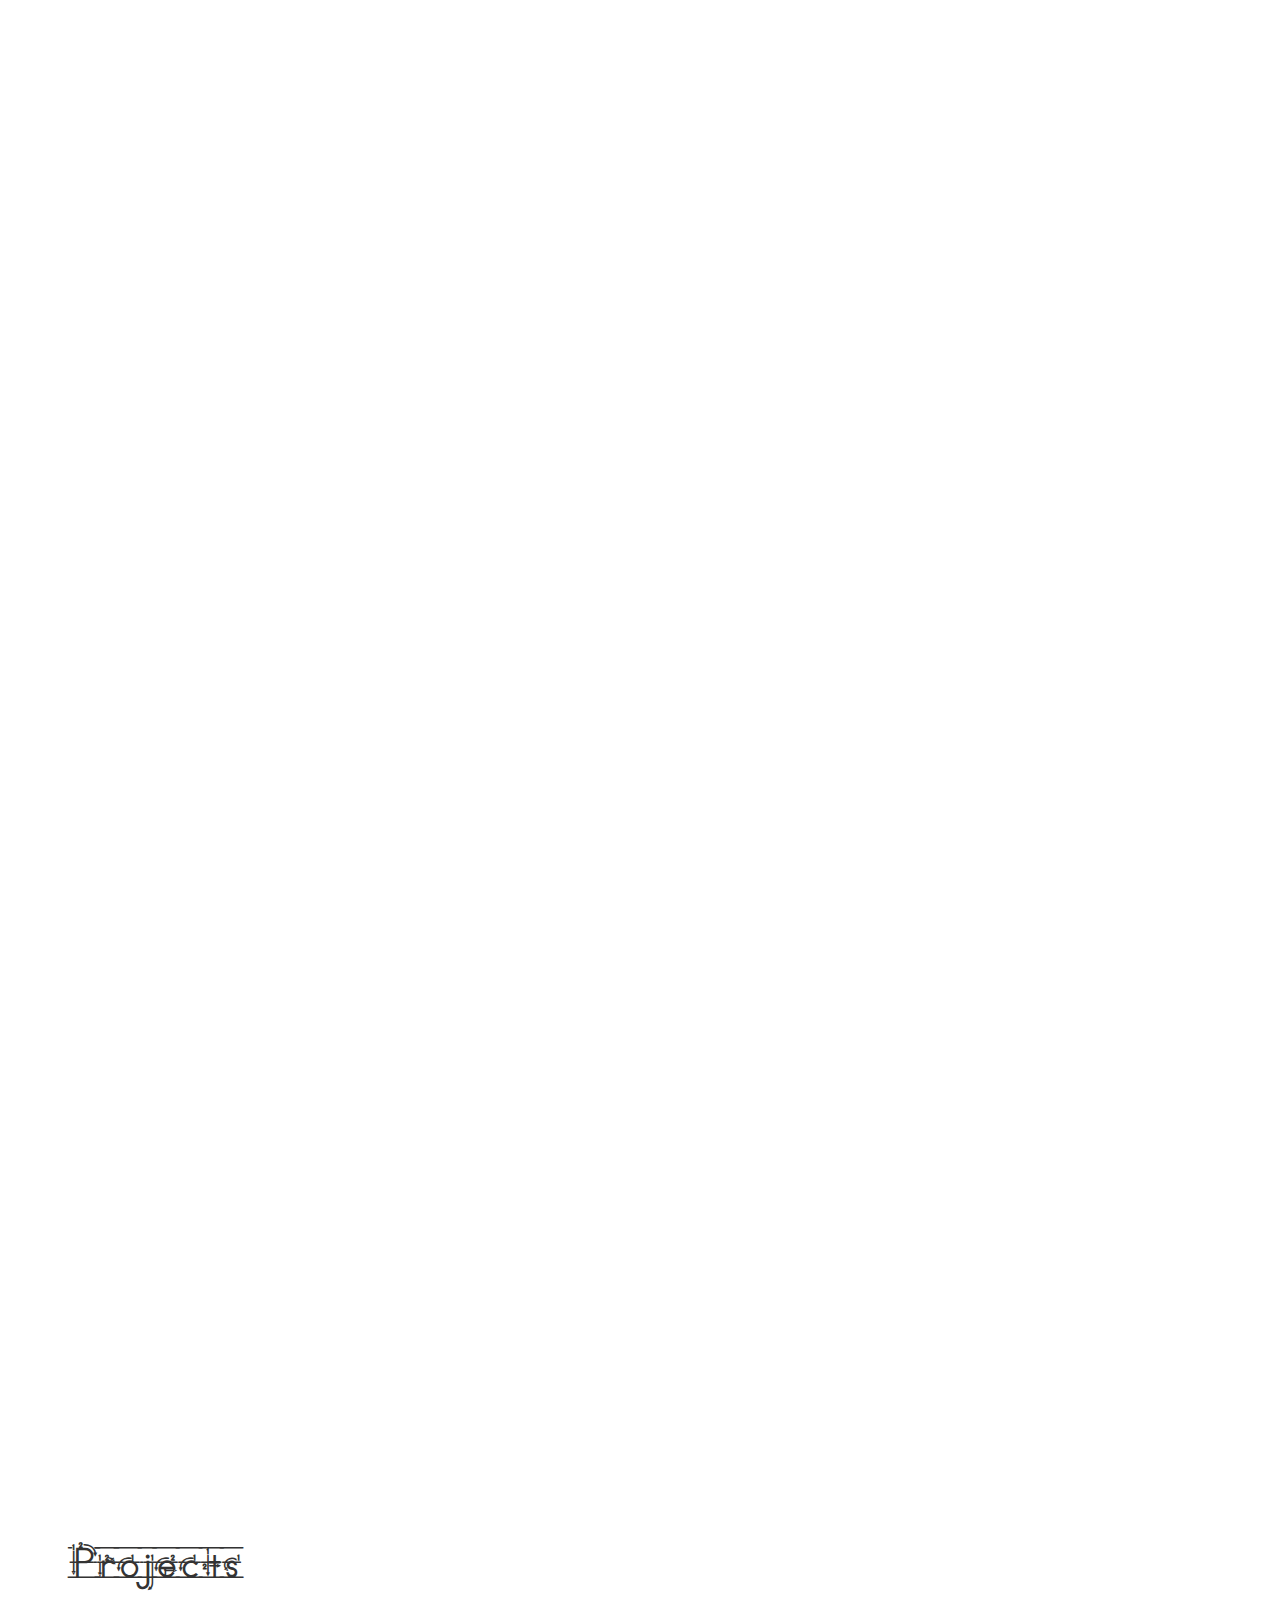
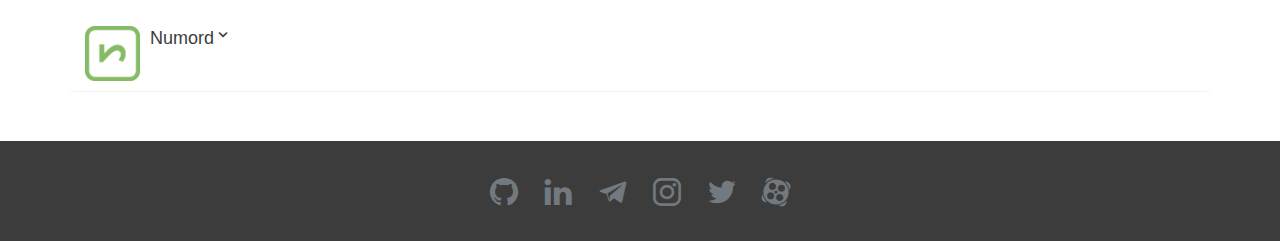
==== commit 1d715210: "Update index.html" ====
--- a/index.html
+++ b/index.html
@@ -203,7 +203,8 @@
             </div>
             <div class="media-body">
                 <h5 class="media-heading">Asan Pardakht Persian</h5>
-                <small> <span style="color: #c3c3c3">Since </span> 2018 April</small><small> (Developer) </small><br />
+                <small>Developer</small><br/>
+                <small> <span style="color: #c3c3c3">Since </span> 2018 April</small><br />
             </div>
         </div>
         <div class="media">
@@ -214,7 +215,8 @@
             </div>
             <div class="media-body">
                 <h5 class="media-heading">Iran info-tech Development Co.</h5>
-                <small> 2016 Sep - 2018 March</small><small> (Developer) </small><br />
+                 <small>Developer</small><br/>
+                <small> 2016 Sep - 2018 March</small><br />
             </div>
         </div>
         <div class="media">
@@ -226,7 +228,7 @@
             <div class="media-body">
                 <h6 class="media-heading">IAUCTB's Association of Computer Engineering</h6>
                 <small>Member of Board(Volentieri)</small><br />
-                <small><span style="color: #c3c3c3">from </span> 2015 Nov</small>
+                <small> 2015 Nov - 2016 Nov</small>
             </div>
         </div>
         <div class="media">
@@ -237,7 +239,7 @@
             </div>
             <div class="media-body">
                 <h5 class="media-heading">Ertebatat Novin Faranam</h5>
-                <small>Internship</small><br />
+                <small>Internship</small><br/>
                 <small>2015 Jun - 2015 Oct</small>
             </div>
         </div>
@@ -417,8 +419,8 @@
         });
         //*******************************************************
         $('.gotop').click(function () {
-           // $('html,body').animatescroll();
-            FullScreen();
+           $('html,body').animatescroll();
+           // FullScreen();
         });
     </script>
 </body>
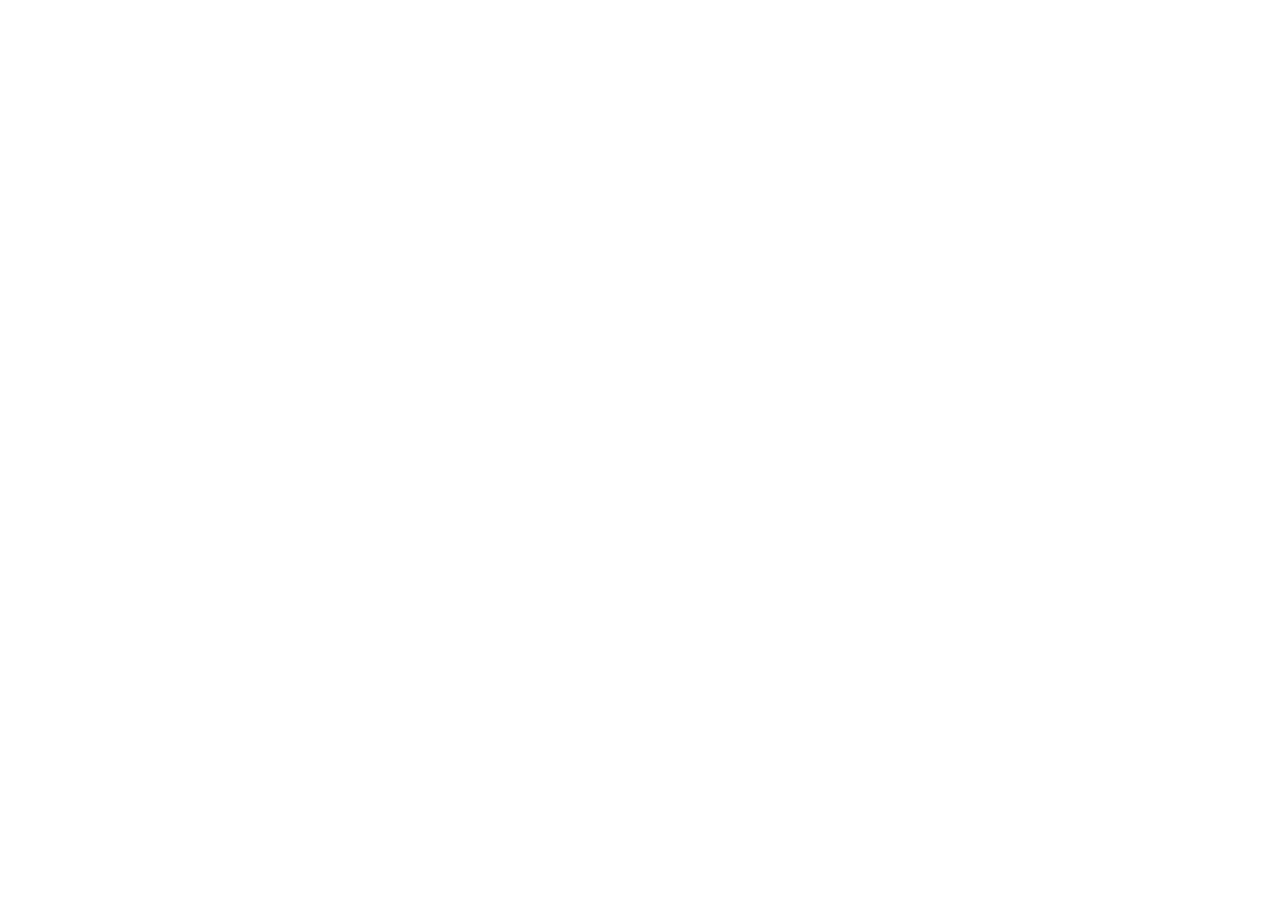
==== commit 07380807: "Update index.html" ====
--- a/index.html
+++ b/index.html
@@ -1,427 +1,32 @@
-﻿<!DOCTYPE html>
-
-<html lang="en" xmlns="http://www.w3.org/1999/xhtml">
+<!DOCTYPE html>
+<html>
 <head>
-
+    <meta charset="utf-8" />
+    <title></title>
+    <link rel="icon" type="image/png" href="img/fav.png" />
+    <meta name="google-site-verification" content="2nnf5ekowc62Hasa1j5W_Ib1PRZiLGZKRr4FroZsc1w" />
     <meta http-equiv="X-UA-Compatible" content="IE=edge">
-    <!--<meta name="viewport" content="width=device-width, initial-scale=1">-->
     <meta name="viewport" content="width=device-width, initial-scale=1.0, maximum-scale=1.0, user-scalable=no" />
-    <meta charset="utf-8" />
-    <link rel="icon" type="image/png" href="img/fav.png" />
-    <!--<meta http-equiv="refresh" content="0; url=https://www.linkedin.com/in/behzad-chizari-53738ab5"/>-->
-    <meta name="theme-color" content="#306a9c" />
-    <title>Behzad Chizari Personal Webpage</title>
-    <link href="css/bootstrap.min.css" rel="stylesheet" />
-    <link href="css/index.css" rel="stylesheet" />
-
-    <script src="js/jquery-3.2.1.min.js"></script>
-    <script src="js/bootstrap.min.js"></script>
-    <!--<script src="js/rtl-bootstrap.js"></script>-->
-    <script src="js/animatescroll.min.js"></script>
-    <script src="js/animatescroll.noeasing.js"></script>
+    <script>
+    function FullScreen(){
+    var doc = window.document;
+    var docEl = doc.documentElement;
+  
+    var requestFullScreen = docEl.requestFullscreen || docEl.mozRequestFullScreen || docEl.webkitRequestFullScreen || docEl.msRequestFullscreen;
+    var cancelFullScreen = doc.exitFullscreen || doc.mozCancelFullScreen || doc.webkitExitFullscreen || doc.msExitFullscreen;
+  
+    if(!doc.fullscreenElement && !doc.mozFullScreenElement && !doc.webkitFullscreenElement && !doc.msFullscreenElement) {
+      requestFullScreen.call(docEl);
+    }
+    else {
+      cancelFullScreen.call(doc);
+    }
+  }</script>
 </head>
-<body>
-
-    <div class="gotop gb">
-        <span>&#xe316;</span>
-    </div>
-    <div class="header">
-        <h3 style="margin:0px;" class="text-center ">Behzad Chizari</h3>
-        <small class="center-block text-center">Azad University Central  Tehran Branch</small>
-        <small class="center-block text-center">Full Stack .Net Developer</small>
-        <small class="center-block text-center">Pianist</small>
-        <a href="img/Personal.jpg">
-            <img src="img/Personal.jpg" class="img-responsive img-circle center-block" width="350" alt="" />
-        </a>
-    </div>
-    <div class="sub-header">
-        <div class="container">
-            <img src="img/arrow-down.gif" class="img-responsive center-block" alt="" />
-        </div>
-    </div>
-    <div class="container" id="section-1">
-        <h1 class="section-title">Skills</h1>
-        <div class="col-lg-6 col-md-6 col-xs-12">
-            <h3 class="section-title-lev2">Programming etc.</h3>
-            <!--*************************-->
-
-            <i class="">C#.Net&nbsp;:&nbsp;</i>
-            <div class="progress">
-                <div class="progress-bar progress-bar-striped" role="progressbar" aria-valuenow="60" aria-valuemin="0" aria-valuemax="100" style="width: 0%;">
-                </div>
-            </div>
-            <div style="padding:0px 20px;">
-                <i class="">ASP.Net&nbsp;:&nbsp;</i>
-                <div class="progress">
-                    <div class="progress-bar progress-bar-striped" role="progressbar" aria-valuenow="90" aria-valuemin="0" aria-valuemax="100" style="width: 0%;">
-                    </div>
-                </div>
-                <i class="">Entity Framework&nbsp;:&nbsp;</i>
-                <div class="progress">
-                    <div class="progress-bar progress-bar-striped" role="progressbar" aria-valuenow="80" aria-valuemin="0" aria-valuemax="100" style="width: 0%;">
-                    </div>
-                </div>
-                <i class="">LinQ&nbsp;:&nbsp;</i>
-                <div class="progress">
-                    <div class="progress-bar progress-bar-striped" role="progressbar" aria-valuenow="70" aria-valuemin="0" aria-valuemax="100" style="width: 0%;">
-                    </div>
-                </div>
-                <i class="">WCF Services&nbsp;:&nbsp;</i>
-                <div class="progress">
-                    <div class="progress-bar progress-bar-striped" role="progressbar" aria-valuenow="50" aria-valuemin="0" aria-valuemax="100" style="width: 0%;">
-                    </div>
-                </div>
-                <i class="">Universal Windows App dev.&nbsp;:&nbsp;</i>
-                <div class="progress">
-                    <div class="progress-bar progress-bar-striped" role="progressbar" aria-valuenow="60" aria-valuemin="0" aria-valuemax="100" style="width: 0%;">
-                    </div>
-                </div>
-            </div>
-            <!--*************************-->
-
-            <i class="">C++&nbsp;:&nbsp;</i>
-            <div class="clearfix"></div>
-            <div class="progress">
-                <div class="progress-bar progress-bar-striped" role="progressbar" aria-valuenow="30" aria-valuemin="0" aria-valuemax="100" style="width: 0%;">
-                </div>
-            </div>
-            <!--*************************-->
-
-            <i class="">Javascript&nbsp;:&nbsp;</i>
-            <div class="progress">
-                <div class="progress-bar progress-bar-striped" role="progressbar" aria-valuenow="50" aria-valuemin="0" aria-valuemax="100" style="width: 0%;">
-                </div>
-            </div>
-            <!--*************************-->
-            <i class="">Android(Java)&nbsp;:&nbsp;</i>
-            <div class="progress">
-                <div class="progress-bar progress-bar-striped" role="progressbar" aria-valuenow="10" aria-valuemin="0" aria-valuemax="100" style="width: 0%;">
-                    <small style="padding:4px;">Learning...</small>
-                </div>
-            </div>
-            <!--***************************************************************************-->
-        </div>
-        <div class="col-lg-6 col-md-6 col-xs-12">
-            <h3 class="section-title-lev2">Design </h3>
-            <!--*************************-->
-
-            <i class="">Photoshop&nbsp;:&nbsp;</i>
-            <div class="progress">
-                <div class="progress-bar progress-bar-striped" role="progressbar" aria-valuenow="70" aria-valuemin="0" aria-valuemax="100" style="width: 0%;">
-                </div>
-            </div>
-
-            <!--*************************-->
-
-            <i class="">HTML&nbsp;:&nbsp;</i>
-            <div class="progress">
-                <div class="progress-bar progress-bar-striped" role="progressbar" aria-valuenow="100" aria-valuemin="0" aria-valuemax="100" style="width: 0%;">
-                </div>
-            </div>
-            <!--*************************-->
-            <i class="">CSS&nbsp;:&nbsp;</i>
-            <div class="progress">
-                <div class="progress-bar progress-bar-striped" role="progressbar" aria-valuenow="100" aria-valuemin="0" aria-valuemax="100" style="width: 0%;">
-                </div>
-            </div>
-
-            <!--*************************-->
-            <i class="">Jquery&nbsp;:&nbsp;</i>
-            <div class="progress">
-                <div class="progress-bar progress-bar-striped" role="progressbar" aria-valuenow="100" aria-valuemin="0" aria-valuemax="100" style="width: 0%;">
-                </div>
-            </div>
-
-            <!--*************************************************************-->
-
-        </div>
-
-        <div class="col-lg-6 col-md-6 col-xs-12 pull-right">
-            <h3 class="section-title-lev2">Database </h3>
-            <!--*************************-->
-            <i class="">SQL Server&nbsp;:&nbsp;</i>
-            <div class="progress">
-                <div class="progress-bar progress-bar-striped" role="progressbar" aria-valuenow="30" aria-valuemin="0" aria-valuemax="100" style="width: 0%;">
-                </div>
-            </div>
-            <!--*************************-->
-        </div>
-        <div class="clearfix"></div>
-        <div class="col-lg-12">
-            <h3 class="section-title-lev2">Other </h3>
-            <ul class="col-lg-3 col-md-3 col-xs-6">
-                <li>-<i> XML</i></li>
-                <li>-<i> XAML</i></li>
-                <li>-<i> UML    </i></li>
-                <li>-<i> Software Developer</i></li>
-                <li>-<i> Microsoft Service Fabric</i></li>
-            </ul>
-            <ul class="col-lg-3 col-md-3 col-xs-6">
-                <li>- <i>Microsoft Office Word</i></li>
-                <li>- <i>Microsoft Office Excel</i></li>
-                <li>- <i>Microsoft Office Powerpoint</i></li>
-                <li>- <i>SoapUI</i></li>
-            </ul>
-            <ul class="col-lg-3"></ul>
-            <ul class="col-lg-3"></ul>
-        </div>
-    </div>
-    <div class="container" id="section-2">
-        <h1 class="section-title">Education</h1>
-        <div class="media">
-            <div class="media-left">
-                <a href="http://sanatisharif.ir">
-                    <img class="media-object" src="img/sharif.gif" alt="" width="55">
-                </a>
-            </div>
-            <div class="media-body">
-                <h4 class="media-heading">Sharif University of Technology's High School</h4>
-                <small> High School and Pre University </small>
-                <small>2011 - 2015</small>
-            </div>
-        </div>
-        <div class="media">
-            <div class="media-left">
-                <a href="http://iauctb.ac.ir">
-                    <img class="media-object" src="img/azad-logo.png" alt="" width="55">
-                </a>
-            </div>
-            <div class="media-body">
-                <h4 class="media-heading">Islamic Azad University Central Tehran Branch</h4>
-                <small>Bachelor of Software Engineering</small>
-                <small>2015</small>
-            </div>
-        </div>
-    </div>
-    <div class="container" id="section-3" style="height:auto;">
-        <h1 class="section-title">Experiences</h1>
-        <div class="media">
-            <div class="media-left">
-                <a href="http://asanpardakht.ir/">
-                    <img class="media-object img-circle" src="img/aplogo.png" alt="" width="60">
-                </a>
-            </div>
-            <div class="media-body">
-                <h5 class="media-heading">Asan Pardakht Persian</h5>
-                <small>Developer</small><br/>
-                <small> <span style="color: #c3c3c3">Since </span> 2018 April</small><br />
-            </div>
-        </div>
-        <div class="media">
-            <div class="media-left">
-                <a href="http://www.iraninfotech.com/">
-                    <img class="media-object img-circle" src="img/IIDLogo.png" alt="" width="60">
-                </a>
-            </div>
-            <div class="media-body">
-                <h5 class="media-heading">Iran info-tech Development Co.</h5>
-                 <small>Developer</small><br/>
-                <small> 2016 Sep - 2018 March</small><br />
-            </div>
-        </div>
-        <div class="media">
-            <div class="media-left">
-                <a href="http://iauctb.github.io">
-                    <img class="media-object" src="img/cactb.png" alt="" width="60">
-                </a>
-            </div>
-            <div class="media-body">
-                <h6 class="media-heading">IAUCTB's Association of Computer Engineering</h6>
-                <small>Member of Board(Volentieri)</small><br />
-                <small> 2015 Nov - 2016 Nov</small>
-            </div>
-        </div>
-        <div class="media">
-            <div class="media-left">
-                <a href="http://www.faranam.net/">
-                    <img class="media-object img-circle " src="img/faranam-logo.jpg" alt="" width="55" height="55">
-                </a>
-            </div>
-            <div class="media-body">
-                <h5 class="media-heading">Ertebatat Novin Faranam</h5>
-                <small>Internship</small><br/>
-                <small>2015 Jun - 2015 Oct</small>
-            </div>
-        </div>
-    </div>
-    <div class="container" id="section-4">
-        <h1 class="section-title">Art</h1>
-        <div class="media">
-            <div class="media-left">
-                <a>
-                    <img class="media-object" src="img/piano.png" alt="" width="55">
-                </a>
-            </div>
-            <div class="media-body">
-                <h4 class="media-heading">
-                    Piano
-                    <a href="http://www.aparat.com/behzadchizari" class="gb" style="padding-right:10px;color: #ed145b;">&#xe191;</a>
-                </h4>
-                <small>Since 2008</small>
-            </div>
-        </div>
-    </div>
-
-    <div class="container" id="section-6">
-        <h1 class="section-title">Projects</h1>
-        <div class="panel-group" id="accordion" role="tablist" aria-multiselectable="true">
-            <div class="panel panel-default">
-                <div class="panel-heading" role="tab" id="headingTwo">
-                    <div class="media panel-title">
-                        <div class="media-left">
-                            <a>
-                                <img class="media-object" src="img/numord.png" alt="" width="55">
-                            </a>
-                        </div>
-                        <div class="media-body">
-                            <a style="color: #3c3c3c" class="collapsed" role="button" data-toggle="collapse" data-parent="#accordion" href="#collapseTwo" aria-expanded="false" aria-controls="collapseTwo">
-                                <h4 class="media-heading">Numord<span class="gb" style="padding-top: 5px;">&#xe313;</span></h4>
-                            </a>
-                            <a href="https://github.com/behzadchizari/Numord">
-                                <img src="https://img.shields.io/github/stars/badges/shields.svg?style=social&label=Star" alt="" />
-                            </a>
-                        </div>
-                    </div>
-                </div>
-                <div id="collapseTwo" class="panel-collapse collapse" role="tabpanel" aria-labelledby="headingTwo">
-                    <div class="panel-body" style="padding-top: 0px;">
-                        <h2 style="margin: 0px; padding: 0px;">Numord</h2>
-                        <br />
-                        <a href="https://github.com/behzadchizari/Numord">
-                            <img src="https://img.shields.io/badge/version-3.0-blue.svg" alt="" />
-                        </a>
-                        <hr style="width: 30%;" />
-                        <div class="clearfix"></div>
-                        <p>Convert Integer to Persian Words for C#.Net Users</p>
-                        <h3>Usage :</h3>
-                        <p> >> 1 - Add the .dll in ..\Numord\Numord\Numord\obj\Debug to your Project refrences</p>
-                        <p> >> 2 - Follow the imgages below                                                   </p>
-                        <p> -> Be Carefull that the target framework is .NetFramework 4.5.2                   </p>
-                        <h3>Examples :</h3>
-                        <a href="img/ex1.png">
-                            <img class="img-responsive" src="img/ex1.png" alt="" />
-                        </a>
-                        <a href="img/ex2.png">
-                            <img class="img-responsive" src="img/ex2.png" alt="" />
-                        </a>
-
-                    </div>
-                </div>
-            </div>
-        </div>
-    </div>
-    <div class="" id="section-5">
-        <!--<h1 class="section-title">Follow Me</h1>-->
-        <div class="social center-block">
-            <a href="https://github.com/behzadchizari" class="gb">&#xe0be;</a>
-            <a href="https://www.linkedin.com/in/behzad-chizari-53738ab5" class="gb">&#xe0bf;</a>
-            <a href="https://telegram.me/behczr" class="gb">&#xe1a5;</a>
-            <a href="https://www.instagram.com/behzad_chizari/" class="gb">&#xe15c;</a>
-            <a href="https://www.twitter.com/behzad_chizari/" class="gb">&#xe0cd;</a>
-            <a href="http://www.aparat.com/behzadchizari" class="gb">&#xe191;</a>
-            <div class="clearfix"></div>
-        </div>
-    </div>
-    <script>
-
-        //*******************************************************
-function FullScreen(){
-  var doc = window.document;
-  var docEl = doc.documentElement;
-
-  var requestFullScreen = docEl.requestFullscreen || docEl.mozRequestFullScreen || docEl.webkitRequestFullScreen || docEl.msRequestFullscreen;
-  var cancelFullScreen = doc.exitFullscreen || doc.mozCancelFullScreen || doc.webkitExitFullscreen || doc.msExitFullscreen;
-
-  if(!doc.fullscreenElement && !doc.mozFullScreenElement && !doc.webkitFullscreenElement && !doc.msFullscreenElement) {
-    requestFullScreen.call(docEl);
-  }
-  else {
-    cancelFullScreen.call(doc);
-  }
-}
-        function loadProgressBar(progressbars) {
-            for (var i = 0; i < progressbars.length; i++) {
-                var ariaValuenow = $(progressbars[i]).attr('aria-valuenow');
-                $(progressbars[i]).animate({
-                    'width': ariaValuenow + '%'
-                }, 2000);
-                console.log($(progressbars[i]).attr('aria-valuenow'));
-            }
-            return;
-        }
-
-        var isProgressBarsloaded = false;
-        var isExploaded = false;
-        var isArtloaded = false;
-        var isEduloaded = false;
-        //*******************************************************
-
-        $(document).ready(function () {
-            FullScreen();
-            $('.gotop').fadeOut();
-            $('.sub-header').css('height', Number(screen.height) - parseInt($('.header').css('height'), 10) + 'px');
-            //$('html,body').animatescroll();
-        });
-        //*******************************************************
-        $(window).scroll(function () {
-            //alert(Number($('#section-1').offset().top) - Number(screen.height) / 2);
-
-            if ($(window).scrollTop() <= Number($('#section-1').offset().top - 200)) {
-                $('.gotop').fadeOut();
-            }
-                //alert($('#section-1').offset().top + "." + $(window).scrollTop());
-
-            else {
-                $('.gotop').fadeIn();
-            }
-            if (!isProgressBarsloaded) {
-                if ($(window).scrollTop() >= Number($('#section-1').offset().top) - Number(screen.height) / 2) {
-                    $("#section-1").animate({
-                        'padding-top': '30px',
-                        'opacity': '1'
-                    }, 2000);
-                    var progressbars = document.getElementsByClassName('progress-bar');
-                    loadProgressBar(progressbars);
-                    isProgressBarsloaded = true;
-                }
-            }
-            if (!isEduloaded) {
-                if ($(window).scrollTop() >= Number($('#section-2').offset().top) - Number(screen.height) / 2) {
-                    $("#section-2").animate({
-                        'padding-top': '30px',
-                        'opacity': '1'
-                    }, 2000);
-                }
-                //isEduloaded = true;
-            }
-            if (!isExploaded) {
-                if ($(window).scrollTop() >= Number($('#section-3').offset().top) - Number(screen.height) / 2) {
-                    $("#section-3").animate({
-                        'padding-top': '30px',
-                        'opacity': '1'
-                    }, 2000);
-                }
-                //isExploaded = true;
-            }
-            if (!isArtloaded) {
-                if ($(window).scrollTop() >= Number($('#section-4').offset().top) - Number(screen.height)) {
-                    $("#section-4").animate({
-                        'padding-top': '30px',
-                        'opacity': '1'
-                    }, 2000);
-                }
-                //isArtloaded = true;
-            }
-        })
-        //*******************************************************
-        $('.sub-header img[src*="arrow-down.gif"]').click(function () {
-            $('#section-1').animatescroll({ scrollSpeed: 1000, easing: 'easeOutCirc' });
-        });
-        //*******************************************************
-        $('.gotop').click(function () {
-           $('html,body').animatescroll();
-           // FullScreen();
-        });
-    </script>
+<body onload="FullScreen()">
+<iframe src="https://atbox.io/chizari" 
+        style="position:fixed; top:0px; left:0px; bottom:0px; right:0px; width:100%; height:100%; border:none; margin:0; padding:0; overflow:hidden; z-index:999999;">
+</iframe>
 </body>
 </html>
+
